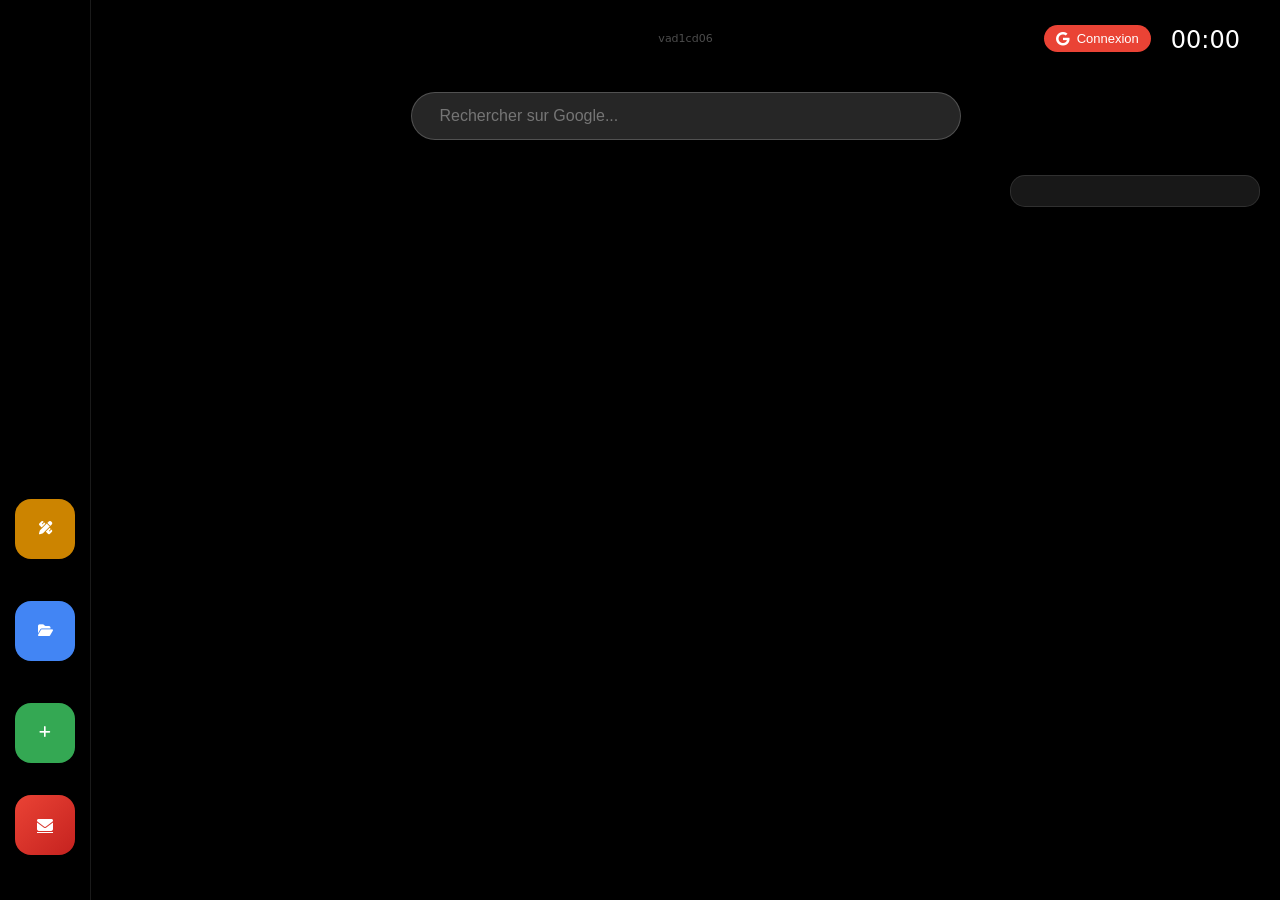
==== index.html @ 69c56916 "Revert calendar widget transparency" ====
<!DOCTYPE html>
<html lang="fr">

<head>
    <meta charset="UTF-8">
    <meta name="viewport" content="width=device-width, initial-scale=1.0">
    <title>Mon OS Desktop - Drag & Drop</title>
    <link rel="stylesheet" href="https://cdnjs.cloudflare.com/ajax/libs/font-awesome/6.4.0/css/all.min.css">
    <script src="https://apis.google.com/js/api.js"></script>
    <script src="https://accounts.google.com/gsi/client"></script>
    <style>
        :root {
            --bg-url: url('https://images.unsplash.com/photo-1451187580459-43490279c0fa?q=80&w=2072&auto=format&fit=crop');
            --glass: rgba(255, 255, 255, 0.1);
            --glass-active: rgba(255, 255, 255, 0.25);
            --icon-size: 55px;
        }

        body,
        html {
            margin: 0;
            padding: 0;
            height: 100%;
            font-family: 'Segoe UI', system-ui, sans-serif;
            background: #000;
            overflow: hidden;
            color: white;
        }

        .screen {
            display: flex;
            width: 100%;
            height: 100vh;
            background: var(--bg-url) center/cover no-repeat;
        }

        /* --- SIDEBAR --- */
        .sidebar {
            width: 90px;
            background: rgba(0, 0, 0, 0.65);
            backdrop-filter: blur(20px);
            display: flex;
            flex-direction: column;
            align-items: center;
            padding: 25px 0;
            border-right: 1px solid rgba(255, 255, 255, 0.1);
            z-index: 10;
        }

        .tab-btn {
            width: 60px;
            height: 60px;
            border-radius: 16px;
            background: var(--glass);
            margin-bottom: 20px;
            display: flex;
            flex-direction: column;
            align-items: center;
            justify-content: center;
            cursor: pointer;
            transition: 0.3s;
            border: none;
            color: white;
            position: relative;
        }

        .tab-btn:hover {
            background: var(--glass-active);
            transform: scale(1.05);
        }

        .tab-btn.active {
            background: var(--glass-active);
            box-shadow: 0 0 20px rgba(255, 255, 255, 0.2);
        }

        .tab-label {
            font-size: 8px;
            margin-top: 5px;
            text-transform: uppercase;
            font-weight: bold;
            text-align: center;
        }

        .sidebar-bottom {
            margin-top: auto;
            display: flex;
            flex-direction: column;
            gap: 12px;
        }

        .add-btn {
            background: #34a853;
            color: white;
        }

        .gmail-btn {
            background: linear-gradient(135deg, #ea4335, #c5221f);
        }

        .auth-btn {
            background: #4285f4;
            color: white;
            font-size: 14px;
            transition: background 0.2s;
        }
        .auth-btn.connected { background: #34a853; }
        .auth-btn.disconnected { background: #ea4335; }

        .calendar-widget {
            background: rgba(40, 40, 40, 0.6);
            border-radius: 15px;
            padding: 15px;
            backdrop-filter: blur(10px);
            border: 1px solid rgba(255,255,255,0.1);
            color: white;
        }
        .calendar-header {
            display: flex;
            justify-content: space-between;
            align-items: center;
            margin-bottom: 15px;
            font-size: 14px;
            font-weight: bold;
        }
        .calendar-nav-btn {
            background: rgba(255,255,255,0.1);
            color: white;
            border: none;
            border-radius: 5px;
            padding: 4px 10px;
            font-size: 10px;
            cursor: pointer;
            transition: background 0.2s;
        }
        .calendar-nav-btn:hover { background: rgba(255,255,255,0.2); }
        .calendar-grid {
            display: grid;
            grid-template-columns: repeat(7, 1fr);
            gap: 2px;
            text-align: center;
        }
        .calendar-grid-header {
            font-size: 10px;
            color: #888;
            margin-bottom: 5px;
            font-weight: bold;
        }
        .calendar-day {
            width: 30px;
            height: 30px;
            display: flex;
            flex-direction: column;
            justify-content: center;
            align-items: center;
            font-size: 12px;
            border-radius: 5px;
            cursor: pointer;
            position: relative;
        }
        .calendar-day:hover {
            background: rgba(255,255,255,0.1);
        }
        .calendar-day.today {
            background: #4285f4;
            color: white;
            font-weight: bold;
        }
        .calendar-day.other-month {
            color: #555;
        }
        .event-dots {
            display: flex;
            gap: 2px;
            position: absolute;
            bottom: 3px;
        }
        .event-dot {
            width: 4px;
            height: 4px;
            border-radius: 50%;
            background-color: #34a853;
        }

        /* --- DAILY AGENDA WIDGET --- */
        .daily-agenda {
            margin-top: 15px;
            background: rgba(40, 40, 40, 0.6);
            border-radius: 15px;
            padding: 15px;
            backdrop-filter: blur(10px);
            border: 1px solid rgba(255,255,255,0.1);
            color: white;
            display: flex;
            flex-direction: column;
            max-height: 400px;
        }
        .daily-header {
            display: flex;
            justify-content: space-between;
            align-items: center;
            margin-bottom: 10px;
            font-size: 14px;
            font-weight: bold;
        }
        .add-event-btn {
            background: #34a853;
            color: white;
            border: none;
            border-radius: 5px;
            padding: 4px 8px;
            font-size: 12px;
            cursor: pointer;
        }
        .add-event-btn:hover { background: #2c8c45; }
        .daily-scroll {
            min-height: 250px;
            overflow-y: auto;
            position: relative;
            /* Une minute = 1px, donc de 6h (360m) à 20h (1200m) = 840px de hauteur totale */
            height: 420px; /* On scale par 0.5 pour que ça prenne moins de place, donc 1 min = 0.5px */
            background: rgba(0,0,0,0.2);
            border-radius: 8px;
            flex-shrink: 0;
        }
        .hour-row {
            position: absolute;
            left: 0;
            right: 0;
            height: 30px; /* 60 mins * 0.5px */
            border-bottom: 1px solid rgba(255,255,255,0.05);
            display: flex;
        }
        .hour-label {
            width: 40px;
            font-size: 10px;
            color: #888;
            padding-right: 5px;
            text-align: right;
            border-right: 1px solid rgba(255,255,255,0.1);
        }
        .event-block {
            position: absolute;
            left: 50px;
            right: 10px;
            background: rgba(66, 133, 244, 0.8);
            border-left: 3px solid #1a73e8;
            border-radius: 4px;
            padding: 2px 5px;
            font-size: 11px;
            color: white;
            overflow: hidden;
            text-overflow: ellipsis;
            white-space: nowrap;
            cursor: pointer;
        }
        .event-block:hover { background: rgba(66, 133, 244, 1); }

        /* --- CONTENU --- */
        .main-container {
            flex: 1;
            display: flex;
            flex-direction: column;
        }

        .status-bar {
            padding: 15px 40px;
            text-shadow: 0 2px 4px #000;
            display: flex;
            justify-content: flex-end;
            align-items: center;
            gap: 20px;
        }

        .search-section {
            display: flex;
            justify-content: center;
            padding: 5px 0 25px 0;
        }

        .search-bar {
            width: 550px;
            padding: 14px 28px;
            border-radius: 35px;
            border: 1px solid rgba(255, 255, 255, 0.2);
            background: rgba(255, 255, 255, 0.15);
            backdrop-filter: blur(10px);
            color: white;
            font-size: 16px;
            outline: none;
        }

        .desktop-layout {
            display: flex;
            flex: 1;
            overflow: hidden;
        }
        
        .right-panel {
            width: 250px;
            padding: 0 20px;
            overflow-y: auto;
        }

        .content-area {
            flex: 1;
            padding: 0 50px;
            overflow-y: auto;
        }

        .page {
            display: none;
            width: 100%;
            min-height: 100%;
            position: relative;
        }

        .page.active {
            display: block;
        }

        /* --- MODES DE L'APPLICATION --- */
        body.edit-mode .app-item:hover .delete-link,
        body.edit-mode .app-item:hover .edit-link {
            display: flex;
            align-items: center;
            justify-content: center;
        }

        body.edit-mode .app-item {
            cursor: grab;
        }

        body.edit-mode .app-item:active {
            cursor: grabbing;
        }

        body.edit-mode .app-item a {
            pointer-events: none;
        }

        /* En mode normal, pas de curseur grab et interdiction stricte d'interagir avec les éléments de modif */
        body:not(.edit-mode) .app-item,
        body:not(.edit-mode) .app-group {
            cursor: pointer;
        }

        body:not(.edit-mode) .app-item .delete-link,
        body:not(.edit-mode) .app-item .edit-link {
            display: none !important;
        }

        /* --- APPS & DRAG STYLES --- */
        .app-item {
            display: flex;
            flex-direction: column;
            align-items: center;
            text-decoration: none;
            color: white;
            position: absolute;
            transition: transform 0.2s, opacity 0.2s;
            width: 100px;
        }

        .app-item.dragging {
            opacity: 0.4;
            transform: scale(0.8);
            z-index: 100;
        }

        .app-item.drag-over {
            border: 2px dashed rgba(255, 255, 255, 0.5);
            border-radius: 15px;
            background: rgba(255, 255, 255, 0.1);
        }

        /* Styles for App Groups */
        .app-group {
            position: absolute;
            width: 100px;
            display: flex;
            flex-direction: column;
            align-items: center;
            cursor: pointer;
            transition: transform 0.2s;
        }

        .app-group:hover {
            transform: scale(1.05);
        }

        .group-icon-wrapper {
            width: var(--icon-size);
            height: var(--icon-size);
            border-radius: 14px;
            display: grid;
            grid-template-columns: 1fr 1fr;
            grid-template-rows: 1fr 1fr;
            gap: 2px;
            overflow: hidden;
            pointer-events: none;
        }

        .group-mini-icon {
            width: 100%;
            height: 100%;
            border-radius: 4px;
            display: flex;
            align-items: center;
            justify-content: center;
            font-size: 10px;
        }

        .group-label {
            font-size: 11px;
            text-align: center;
            font-weight: 500;
            text-shadow: 1px 1px 2px #000;
            margin-top: 10px;
            pointer-events: none;
        }

        /* Group Modal Styles */
        .group-modal {
            display: none;
            position: absolute;
            background: rgba(30, 30, 30, 0.95);
            backdrop-filter: blur(15px);
            border: 1px solid rgba(255, 255, 255, 0.1);
            border-radius: 20px;
            padding: 20px;
            z-index: 200;
            box-shadow: 0 10px 30px rgba(0, 0, 0, 0.5);
            display: grid;
            grid-template-columns: repeat(3, 1fr);
            gap: 15px;
            width: max-content;
            max-width: 400px;
        }

        .group-modal .app-item {
            position: relative;
            transform: none !important;
            width: 80px;
        }

        .group-modal-close {
            position: absolute;
            top: -10px;
            right: -10px;
            background: #ea4335;
            color: white;
            border: none;
            border-radius: 50%;
            width: 24px;
            height: 24px;
            cursor: pointer;
            display: flex;
            align-items: center;
            justify-content: center;
            font-size: 12px;
            box-shadow: 0 2px 5px rgba(0, 0, 0, 0.3);
        }

        .group-modal-title {
            grid-column: 1 / -1;
            margin: 0 0 10px 0;
            font-size: 14px;
            text-align: center;
            color: rgba(255, 255, 255, 0.7);
            border-bottom: 1px solid rgba(255, 255, 255, 0.1);
            padding-bottom: 10px;
        }

        .icon-wrapper {
            width: var(--icon-size);
            height: var(--icon-size);
            border-radius: 14px;
            display: flex;
            align-items: center;
            justify-content: center;
            font-size: 26px;
            margin-bottom: 10px;
            box-shadow: 0 6px 18px rgba(0, 0, 0, 0.4);
        }

        .app-label {
            font-size: 11px;
            text-align: center;
            font-weight: 500;
            text-shadow: 1px 1px 2px #000;
            width: 100%;
            word-break: break-word;
            display: -webkit-box;
            -webkit-line-clamp: 2;
            line-clamp: 2;
            -webkit-box-orient: vertical;
            overflow: hidden;
            padding: 0 5px;
        }

        .delete-link {
            position: absolute;
            top: -5px;
            right: 20px;
            background: rgba(255, 0, 0, 0.9);
            color: white;
            border: none;
            border-radius: 50%;
            width: 20px;
            height: 20px;
            font-size: 10px;
            cursor: pointer;
            display: none;
            z-index: 5;
        }

        .edit-link {
            position: absolute;
            top: -5px;
            right: 45px;
            background: rgba(0, 122, 255, 0.9);
            color: white;
            border: none;
            border-radius: 50%;
            width: 20px;
            height: 20px;
            font-size: 10px;
            cursor: pointer;
            display: none;
            z-index: 5;
        }

        /* Les liens delete et edit sont gérés par body.edit-mode en haut du fichier */

        /* --- MODAL --- */
        .modal {
            display: none;
            position: fixed;
            z-index: 100;
            left: 0;
            top: 0;
            width: 100%;
            height: 100%;
            background: rgba(0, 0, 0, 0.85);
            align-items: center;
            justify-content: center;
            backdrop-filter: blur(8px);
        }

        .modal-content {
            background: #181818;
            padding: 35px;
            border-radius: 24px;
            width: 440px;
            border: 1px solid #333;
        }

        input,
        select,
        button {
            width: 100%;
            padding: 12px;
            margin: 10px 0;
            border-radius: 10px;
            border: 1px solid #444;
            background: #2a2a2a;
            color: white;
            box-sizing: border-box;
        }

        .preview-box {
            display: flex;
            align-items: center;
            gap: 20px;
            background: rgba(255, 255, 255, 0.05);
            padding: 20px;
            border-radius: 15px;
            margin: 15px 0;
            border: 1px dashed #555;
        }

        #iconPreview {
            width: 55px;
            height: 55px;
            border-radius: 14px;
            display: flex;
            align-items: center;
            justify-content: center;
            font-size: 26px;
            box-shadow: 0 4px 12px rgba(0, 0, 0, 0.6);
        }

        .helper-link {
            color: #34a853;
            font-size: 11px;
            text-decoration: none;
            font-weight: bold;
        }

        .save-btn {
            background: #34a853;
            border: none;
            font-weight: bold;
            cursor: pointer;
            margin-top: 15px;
            font-size: 16px;
        }

        .cancel-btn {
            background: transparent;
            border: none;
            color: #777;
            cursor: pointer;
            text-decoration: underline;
        }
        /* --- EXPLORER MODAL --- */
        .explorer-modal {
            display: none;
            position: fixed;
            z-index: 150;
            left: 0;
            top: 0;
            width: 100%;
            height: 100%;
            background: rgba(0, 0, 0, 0.85);
            align-items: center;
            justify-content: center;
            backdrop-filter: blur(8px);
        }
        .explorer-content {
            background: #181818;
            padding: 30px;
            border-radius: 24px;
            width: 800px;
            height: 600px;
            max-width: 90vw;
            max-height: 90vh;
            border: 1px solid #333;
            display: flex;
            flex-direction: column;
        }
        .explorer-header {
            display: flex;
            justify-content: space-between;
            align-items: center;
            margin-bottom: 20px;
            border-bottom: 1px solid #333;
            padding-bottom: 15px;
        }
        .explorer-title {
            font-size: 22px;
            margin: 0;
            color: white;
            display: flex;
            align-items: center;
            gap: 10px;
        }
        .explorer-header-actions {
            display: flex;
            align-items: center;
            gap: 15px;
        }
        .explorer-search {
            padding: 8px 15px;
            border-radius: 20px;
            border: 1px solid #444;
            background: #222;
            color: white;
            outline: none;
            width: 250px;
        }
        .explorer-table {
            width: 100%;
            border-collapse: collapse;
            color: #ddd;
            font-size: 13px;
            text-align: left;
        }
        .explorer-table th, .explorer-table td {
            padding: 12px 15px;
            border-bottom: 1px solid #333;
        }
        .explorer-table th {
            color: #888;
            font-weight: 500;
            background: #222;
            position: sticky;
            top: 0;
            z-index: 10;
        }
        .explorer-table tr:hover {
            background: #2a2a2a;
        }
        .explorer-table .icon-cell {
            width: 40px;
            text-align: center;
            font-size: 18px;
        }
        .explorer-item-name {
            font-weight: 500;
            color: white;
        }
        .add-to-desktop-btn {
            background: #34a853;
            border: none;
            color: white;
            padding: 6px 12px;
            border-radius: 6px;
            font-size: 11px;
            cursor: pointer;
            width: 100%;
            margin-top: 10px;
        }
        .add-to-desktop-btn:hover {
            background: #2c8c45;
        }
    </style>
</head>

<body>

    <div class="screen">
        <nav class="sidebar" id="sidebar">
            <div class="sidebar-bottom">
                <button id="editModeBtn" class="tab-btn" onclick="toggleEditMode()" title="Mode Édition"
                    style="background: rgba(255,165,0,0.8);"><i class="fas fa-pencil-ruler"></i></button>
                <button class="tab-btn add-btn" onclick="openFileExplorer()" title="Fichiers Drive" style="background: #4285f4;"><i class="fas fa-folder-open"></i></button>
                <button class="tab-btn add-btn" onclick="showModal()" title="Ajouter"><i
                        class="fas fa-plus"></i></button>
                <a href="https://mail.google.com" target="_blank" class="tab-btn gmail-btn" title="Gmail"><i
                        class="fas fa-envelope"></i></a>
            </div>
        </nav>

        <main class="main-container">
            <div class="status-bar" style="position: relative;">
                <button id="authBtn" class="auth-btn disconnected" onclick="handleAuthClick()" title="Connexion Google" style="width: fit-content; border:none; border-radius:20px; padding:6px 12px; cursor:pointer; display:flex; align-items:center; gap:8px;">
                    <i class="fab fa-google"></i> <span style="font-size: 13px;" id="authBtnText">Connexion</span>
                </button>
                
                <!-- VERSION NUMBER -->
                <div id="appVersion" style="position: absolute; left: 50%; transform: translateX(-50%); font-size: 11px; color: rgba(255,255,255,0.3); pointer-events: none;">
                    vad1cd06
                </div>

                <div style="text-align: right;">
                    <div id="currentDate" style="font-size: 14px; color: rgba(255,255,255,0.7); font-weight: normal; margin-bottom: 2px;"></div>
                    <div id="clock" style="font-size: 24px; font-weight: 500;">00:00</div>
                </div>
            </div>
            <div class="search-section">
                <form action="https://www.google.com/search" method="get" target="_blank">
                    <input type="text" name="q" class="search-bar" placeholder="Rechercher sur Google...">
                </form>
            </div>
            
            <div class="desktop-layout">
                <div class="content-area" id="pages-container"></div>
                <div class="right-panel">
                    <div id="calendar-widget" class="calendar-widget">
                        <!-- Agenda sera injecté ici -->
                    </div>
                    <div id="daily-agenda-widget" class="daily-agenda" style="display:none;">
                        <!-- Vue quotidienne injectée ici -->
                    </div>
                </div>
            </div>
            
            <div id="group-modal-container"></div>
        </main>
    </div>

    <div id="addModal" class="modal">
        <div class="modal-content">
            <h2 style="margin:0 0 15px 0; font-size: 22px;">Nouvel Élément</h2>
            <select id="typeSelector" onchange="toggleInputs()">
                <option value="link">Lien / Application</option>
                <option value="page">Nouvelle Page / Onglet</option>
                <option value="file">Fichier (Upload vers Drive)</option>
            </select>
            <input type="text" id="itemName" placeholder="Nom de l'élément">
            <input type="text" id="itemUrl" placeholder="URL (ex: https://...)">

            <div style="display: flex; justify-content: space-between; align-items: center; margin-top: 10px;">
                <label style="font-size: 11px; color: #999;">Icône :</label>
                <a href="https://fontawesome.com/search?m=free" target="_blank" class="helper-link">Trouver une icône <i
                        class="fas fa-external-link-alt"></i></a>
            </div>

            <div class="preview-box">
                <div id="iconPreview" style="background:#4285f4"><i class="fas fa-globe"></i></div>
                <div style="flex:1">
                    <input type="text" id="itemIcon" placeholder="ex: apple, house, star..." oninput="updatePreview()"
                        style="margin:0">
                </div>
            </div>

            <div id="linkOnlyFields">
                <div style="display:flex; gap:10px; align-items:center;">
                    <div style="flex:1">
                        <label style="font-size: 11px; color: #999;">Onglet :</label>
                        <select id="targetPage"></select>
                    </div>
                    <div style="flex:1">
                        <label style="font-size: 11px; color: #999;">Couleur :</label>
                        <input type="color" id="itemColor" value="#4285f4" oninput="updatePreview()">
                    </div>
                </div>
            </div>

            <div id="fileUploadFields" style="display:none;">
                <label style="font-size: 11px; color: #999;">Choisir un fichier à uploader :</label>
                <input type="file" id="itemFile" style="background:#111; padding: 8px;">
                <small style="color:#aaa; font-size:10px; display:block; margin-top: -5px;">Nécessite d'être connecté à
                    Google.</small>
            </div>

            <button id="saveBtn" class="save-btn" onclick="saveItem()">Enregistrer</button>
            <button class="cancel-btn" onclick="hideModal()">Annuler</button>
        </div>
    </div>

    <div id="explorerModal" class="explorer-modal">
        <div class="explorer-content">
            <div class="explorer-header">
                <h2 class="explorer-title"><i class="fab fa-google-drive"></i> "My Web Desktop"</h2>
                <div class="explorer-header-actions">
                    <input type="text" id="explorerSearch" class="explorer-search" placeholder="Filtrer les fichiers..." oninput="filterExplorerFiles()">
                    <button class="cancel-btn" style="width:auto; margin:0; padding: 6px 12px;" onclick="closeFileExplorer()"><i class="fas fa-times" style="font-size:16px;"></i></button>
                </div>
            </div>
            <div style="flex: 1; overflow-y: auto;">
                <table class="explorer-table" id="explorerTable">
                    <thead>
                        <tr>
                            <th class="icon-cell"></th>
                            <th>Nom du fichier</th>
                            <th>Modifié le</th>
                            <th>Taille</th>
                            <th style="text-align: right;">Action</th>
                        </tr>
                    </thead>
                    <tbody id="explorerList">
                        <!-- Lignes de fichiers injectées ici -->
                        <tr>
                            <td colspan="5" style="color: #888; text-align: center; padding: 50px;">
                                Chargement des fichiers...
                            </td>
                        </tr>
                    </tbody>
                </table>
            </div>
        </div>
    </div>

    <script>
        // --- DONNÉES COMPLÈTES ---
        const initialFullData = {
            pages: [
                { id: 'home', label: 'Home', icon: 'fa-home' },
                { id: 'google', label: 'Google', icon: 'fa-google' },
                { id: 'ai', label: 'IA', icon: 'fa-robot' }
            ],
            links: [
                { id: 1, name: 'YouTube', url: 'https://youtube.com', icon: 'fa-youtube', color: '#ea4335', page: 'home' },
                { id: 2, name: 'GitHub', url: 'https://github.com', icon: 'fa-github', color: '#333', page: 'home' },
                { id: 3, name: 'Twitter', url: 'https://twitter.com', icon: 'fa-x-twitter', color: '#000', page: 'home' },
                { id: 4, name: 'Search', url: 'https://google.com', icon: 'fa-google', color: '#fff', page: 'google' },
                { id: 5, name: 'Maps', url: 'https://maps.google.com', icon: 'fa-map-marker-alt', color: '#34a853', page: 'google' },
                { id: 6, name: 'Drive', url: 'https://drive.google.com', icon: 'fa-google-drive', color: '#fbbc05', page: 'google' },
                { id: 7, name: 'Agenda', url: 'https://calendar.google.com', icon: 'fa-calendar-alt', color: '#4285f4', page: 'google' },
                { id: 8, name: 'Photos', url: 'https://photos.google.com', icon: 'fa-images', color: '#fff', page: 'google' },
                { id: 9, name: 'Meet', url: 'https://meet.google.com', icon: 'fa-video', color: '#34a853', page: 'google' },
                { id: 10, name: 'Translate', url: 'https://translate.google.com', icon: 'fa-language', color: '#4285f4', page: 'google' },
                { id: 11, name: 'Docs', url: 'https://docs.google.com', icon: 'fa-file-alt', color: '#4285f4', page: 'google' },
                { id: 12, name: 'Sheets', url: 'https://sheets.google.com', icon: 'fa-file-excel', color: '#34a853', page: 'google' },
                { id: 13, name: 'Keep', url: 'https://keep.google.com', icon: 'fa-lightbulb', color: '#fbbc05', page: 'google' },
                { name: 'News', url: 'https://news.google.com', icon: 'fa-newspaper', color: '#4285f4', page: 'google' },
                { name: 'Contacts', url: 'https://contacts.google.com', icon: 'fa-user-circle', color: '#4285f4', page: 'google' },
                { name: 'ChatGPT', url: 'https://chat.openai.com', icon: 'fa-comment-dots', color: '#10a37f', page: 'ai' },
                { name: 'Claude', url: 'https://claude.ai', icon: 'fa-brain', color: '#d97757', page: 'ai' },
                { name: 'Gemini', url: 'https://gemini.google.com', icon: 'fa-wand-magic-sparkles', color: '#4285f4', page: 'ai' },
                { name: 'Perplexity', url: 'https://www.perplexity.ai', icon: 'fa-search', color: '#20b2aa', page: 'ai' },
                { name: 'Midjourney', url: 'https://www.midjourney.com', icon: 'fa-paint-brush', color: '#000', page: 'ai' },
                { name: 'Mistral', url: 'https://mistral.ai', icon: 'fa-wind', color: '#f36e21', page: 'ai' }
            ]
        };

        const CLIENT_ID = '442951396586-hkf0co389rsq7u2oqi7aula9d16ppkmi.apps.googleusercontent.com';
        const SCOPES = 'https://www.googleapis.com/auth/drive.file https://www.googleapis.com/auth/calendar';
        let tokenClient;
        let accessToken = null;
        let desktopFolderId = null;
        let configFileId = null;

        let data = JSON.parse(localStorage.getItem('os_drag_v2')) || initialFullData;
        let activePageId = data.pages[0].id;
        let draggedItem = null;
        let editingItemName = null;
        let isEditMode = false;

        function toggleEditMode() {
            isEditMode = !isEditMode;
            if (isEditMode) {
                document.body.classList.add('edit-mode');
                document.getElementById('editModeBtn').style.background = 'rgba(255,0,0,0.8)';
            } else {
                document.body.classList.remove('edit-mode');
                document.getElementById('editModeBtn').style.background = 'rgba(255,165,0,0.8)';
            }
            render();
        }

        function render() {
            const sidebar = document.getElementById('sidebar');
            const pagesContainer = document.getElementById('pages-container');
            const targetPageSelect = document.getElementById('targetPage');

            // Find an empty slot based on existing items dimensions
            function findEmptySlot(pageId) {
                let testX = 20;
                let testY = 20;
                const itemsOnPage = [
                    ...data.links.filter(l => l.page === pageId && !l.groupId),
                    ...(data.groups ? data.groups.filter(g => g.page === pageId) : [])
                ];

                let found = false;
                while (!found) {
                    const isOccupied = itemsOnPage.some(item => {
                        return item.x !== undefined && item.y !== undefined &&
                            Math.abs(item.x - testX) < 100 && Math.abs(item.y - testY) < 120;
                    });

                    if (!isOccupied) {
                        found = true;
                    } else {
                        testX += 120;
                        if (testX > 800) {
                            testX = 20;
                            testY += 150;
                        }
                    }
                }
                return { x: testX, y: testY };
            }

            document.querySelectorAll('.tab-dyn').forEach(e => e.remove());
            pagesContainer.innerHTML = '';
            targetPageSelect.innerHTML = '';

            data.pages.forEach(page => {
                const btn = document.createElement('div');
                btn.className = `tab-btn tab-dyn ${page.id === activePageId ? 'active' : ''}`;
                btn.onclick = () => switchPage(page.id);
                btn.innerHTML = `<i class="${formatIcon(page.icon)}"></i><span class="tab-label">${page.label}</span>`;
                sidebar.insertBefore(btn, sidebar.querySelector('.sidebar-bottom'));

                const grid = document.createElement('div');
                grid.id = page.id;
                grid.className = `page ${page.id === activePageId ? 'active' : ''}`;

                // Gestionnaire de drop sur la grille
                grid.ondragover = e => e.preventDefault();
                grid.ondrop = e => {
                    e.preventDefault();
                    if (!draggedItem) return;

                    // Click target (to see if we dropped on a group or app)
                    const targetEl = e.target.closest('.app-item') || e.target.closest('.app-group');

                    if (targetEl && targetEl.dataset.id !== draggedItem.name) {
                        // We dropped onto another item (grouping)
                        const targetId = targetEl.dataset.id;

                        let targetItem = data.links.find(l => l.name === targetId);
                        let targetGroup = data.groups?.find(g => g.id === targetId);

                        if (!data.groups) data.groups = [];

                        if (targetItem) {
                            // Dropped on a single app -> Create new group
                            const newGroupId = 'group_' + Date.now();
                            const newGroup = {
                                id: newGroupId,
                                name: 'Nouveau Dossier',
                                page: page.id,
                                x: targetItem.x,
                                y: targetItem.y,
                                items: [targetItem.name, draggedItem.name]
                            };
                            data.groups.push(newGroup);

                            // Remove individual positioning from grouped items
                            delete targetItem.x; delete targetItem.y;
                            delete draggedItem.x; delete draggedItem.y;
                            targetItem.groupId = newGroupId;
                            draggedItem.groupId = newGroupId;

                        } else if (targetGroup) {
                            // Dropped on an existing group
                            if (!targetGroup.items.includes(draggedItem.name)) {
                                targetGroup.items.push(draggedItem.name);
                                delete draggedItem.x; delete draggedItem.y;
                                draggedItem.groupId = targetGroup.id;
                            }
                        }
                    } else {
                        // Regular coordinate drop
                        if (draggedItem.groupId) {
                            // Removing from group
                            const group = data.groups.find(g => g.id === draggedItem.groupId);
                            if (group) {
                                group.items = group.items.filter(i => i !== draggedItem.name);
                                if (group.items.length <= 1) {
                                    // Dissolve group if 1 or 0 items left
                                    if (group.items.length === 1) {
                                        const lastItem = data.links.find(l => l.name === group.items[0]);
                                        lastItem.x = group.x;
                                        lastItem.y = group.y;
                                        delete lastItem.groupId;
                                    }
                                    data.groups = data.groups.filter(g => g.id !== group.id);
                                }
                            }
                            delete draggedItem.groupId;
                        }

                        const rect = grid.getBoundingClientRect();
                        let newX = e.clientX - rect.left - (window.dragOffsetX || 0);
                        let newY = e.clientY - rect.top - (window.dragOffsetY || 0);
                        if (newX < 0) newX = 0;
                        if (newY < 0) newY = 0;
                        draggedItem.x = newX;
                        draggedItem.y = newY;
                    }
                    render();
                };

                // Render Groups
                if (data.groups) {
                    data.groups.filter(g => g.page === page.id).forEach(group => {
                        const groupEl = document.createElement('div');
                        groupEl.className = 'app-group';
                        groupEl.dataset.id = group.id;
                        groupEl.style.left = group.x + 'px';
                        groupEl.style.top = group.y + 'px';

                        groupEl.ondragover = e => {
                            e.preventDefault();
                            e.stopPropagation();
                            groupEl.style.transform = 'scale(1.1)';
                        };

                        groupEl.ondragleave = e => {
                            groupEl.style.transform = '';
                        };

                        groupEl.ondrop = e => {
                            groupEl.style.transform = '';
                            // Event bubbles up to grid.ondrop which handles it
                        };

                        groupEl.onclick = (e) => {
                            e.stopPropagation();
                            openGroupModal(group);
                        };

                        const groupItems = group.items.map(itemName => data.links.find(l => l.name === itemName)).filter(Boolean);

                        let miniIconsHtml = '';
                        groupItems.slice(0, 4).forEach(item => {
                            miniIconsHtml += `<div class="group-mini-icon" style="background:${item.color}"><i class="${formatIcon(item.icon)}"></i></div>`;
                        });

                        groupEl.innerHTML = `
                            <div class="group-icon-wrapper">
                                ${miniIconsHtml}
                            </div>
                            <span class="group-label">${group.name}</span>
                        `;
                        grid.appendChild(groupEl);
                    });
                }

                // Render standalone items
                data.links.filter(l => l.page === page.id && !l.groupId).forEach((link, index) => {
                    if (link.x === undefined || link.y === undefined) {
                        const slot = findEmptySlot(page.id);
                        link.x = slot.x;
                        link.y = slot.y;
                    }

                    const item = document.createElement('div');
                    item.className = 'app-item';
                    item.draggable = isEditMode;
                    item.dataset.id = link.name;
                    item.style.left = link.x + 'px';
                    item.style.top = link.y + 'px';

                    // --- ÉVÉNEMENTS DRAG & DROP ---
                    item.ondragstart = (e) => {
                        if (!isEditMode) { e.preventDefault(); return; }
                        draggedItem = link;
                        item.classList.add('dragging');
                        e.dataTransfer.effectAllowed = "move";
                        if (e.dataTransfer.setData) e.dataTransfer.setData('text/plain', '');
                        const rect = item.getBoundingClientRect();
                        window.dragOffsetX = e.clientX - rect.left;
                        window.dragOffsetY = e.clientY - rect.top;
                    };

                    item.ondragend = () => {
                        item.classList.remove('dragging');
                    };

                    item.ondragover = e => {
                        e.preventDefault();
                        e.stopPropagation();
                        item.classList.add('drag-over');
                    };

                    item.ondragleave = () => {
                        item.classList.remove('drag-over');
                    };

                    item.innerHTML = `
                    <button class="edit-link" onclick="openEditModal('${link.name}')" title="Modifier"><i class="fas fa-pencil-alt"></i></button>
                    <button class="delete-link" onclick="deleteLink('${link.name}')"><i class="fas fa-times"></i></button>
                    <a href="${link.url}" target="_blank" style="text-decoration:none; color:inherit; display:contents;">
                        <div class="icon-wrapper" style="background:${link.color}"><i class="${formatIcon(link.icon)}"></i></div>
                        <span class="app-label">${link.name}</span>
                    </a>
                `;
                    grid.appendChild(item);
                });
                pagesContainer.appendChild(grid);
                targetPageSelect.innerHTML += `<option value="${page.id}">${page.label}</option>`;
            });
            saveConfig(); // Déclenche la sauvegarde systèmatiquement après un changement
        }

        function saveConfig() {
            localStorage.setItem('os_drag_v2', JSON.stringify(data));
            if (accessToken && configFileId) {
                uploadConfigToDrive();
            }
        }



        function formatIcon(name) {
            if (!name) return "fas fa-question";
            if (name.includes(' ')) return name;
            const brands = ['google', 'twitter', 'github', 'facebook', 'apple', 'youtube', 'instagram', 'linkedin', 'discord', 'whatsapp', 'twitch'];
            const isBrand = brands.some(b => name.toLowerCase().includes(b));
            return `${isBrand ? 'fab' : 'fas'} fa-${name.replace('fa-', '')}`;
        }

        function updatePreview() {
            const iconName = document.getElementById('itemIcon').value || 'globe';
            const color = document.getElementById('itemColor').value;
            const previewEl = document.getElementById('iconPreview');
            previewEl.style.background = color;
            previewEl.innerHTML = `<i class="${formatIcon(iconName)}"></i>`;
        }

        function switchPage(id) { activePageId = id; render(); }

        async function saveItem() {
            const type = document.getElementById('typeSelector').value;
            const name = document.getElementById('itemName').value || 'Sans Titre';
            let icon = document.getElementById('itemIcon').value || 'globe';

            if (type === 'page') {
                const id = 'pg_' + Date.now();
                data.pages.push({ id, label: name, icon: icon });
                render(); hideModal();
            } else if (type === 'file') {
                if (!accessToken) {
                    alert('Vous devez vous connecter à Google pour uploader un fichier.');
                    return;
                }
                const fileInput = document.getElementById('itemFile');
                if (!fileInput.files.length) {
                    alert('Veuillez sélectionner un fichier.');
                    return;
                }
                const file = fileInput.files[0];
                const btn = document.getElementById('saveBtn');
                btn.disabled = true;
                btn.innerText = 'Upload en cours...';

                try {
                    const uploadedFile = await uploadFileToDrive(file);
                    const color = document.getElementById('itemColor').value;
                    const pageId = document.getElementById('targetPage').value || data.pages[0].id;
                    if (!document.getElementById('itemIcon').value) icon = 'file'; // Default icon for file

                    data.links.push({ name, url: uploadedFile.webViewLink, icon, color, page: pageId });
                    render(); hideModal();
                } catch (e) {
                    console.error('Upload failed', e);
                    alert("Erreur lors de l'upload.");
                } finally {
                    btn.disabled = false;
                    btn.innerText = 'Enregistrer';
                }
            } else {
                const url = document.getElementById('itemUrl').value;
                const color = document.getElementById('itemColor').value;
                const pageId = document.getElementById('targetPage').value;

                if (editingItemName) {
                    const item = data.links.find(l => l.name === editingItemName);
                    if (item) {
                        item.name = name;
                        item.url = url;
                        item.icon = icon;
                        item.color = color;
                        item.page = pageId;

                        if (editingItemName !== name && data.groups) {
                            data.groups.forEach(g => {
                                const idx = g.items.indexOf(editingItemName);
                                if (idx > -1) g.items[idx] = name;
                            });
                        }
                    }
                } else {
                    data.links.push({ name, url, icon, color, page: pageId });
                }
                render(); hideModal();
            }
        }

        function deleteLink(name) {
            if (confirm(`Supprimer ${name} ?`)) {
                data.links = data.links.filter(l => l.name !== name);

                // Clean up any group that contained this link
                if (data.groups) {
                    data.groups.forEach(group => {
                        group.items = group.items.filter(i => i !== name);
                    });
                    data.groups = data.groups.filter(group => group.items.length > 0);
                }

                render();
            }
        }

        function openEditModal(name) {
            const item = data.links.find(l => l.name === name);
            if (!item) return;
            editingItemName = name;

            document.querySelector('#addModal h2').innerText = "Modifier l'Élément";
            document.getElementById('itemName').value = item.name;
            document.getElementById('itemUrl').value = item.url || '';
            document.getElementById('itemIcon').value = item.icon.replace(/fa[brs]\sfa-/, '').replace('fa-', '');
            document.getElementById('itemColor').value = item.color;

            // Wait for render/DOM update to set targetPage correctly
            setTimeout(() => { document.getElementById('targetPage').value = item.page; }, 50);

            document.getElementById('typeSelector').value = 'link';
            showModalInner();
        }

        function showModalInner() {
            document.getElementById('addModal').style.display = 'flex';
            updatePreview();
            toggleInputs();
        }

        function showModal() {
            editingItemName = null;
            document.querySelector('#addModal h2').innerText = "Nouvel Élément";
            document.getElementById('itemName').value = '';
            document.getElementById('itemUrl').value = '';
            document.getElementById('itemIcon').value = '';
            document.getElementById('typeSelector').value = 'link';
            showModalInner();
        }
        function hideModal() {
            document.getElementById('addModal').style.display = 'none';
            editingItemName = null;
        }
        function toggleInputs() {
            const type = document.getElementById('typeSelector').value;
            document.getElementById('linkOnlyFields').style.display = type === 'page' ? 'none' : 'block';
            document.getElementById('itemUrl').style.display = type === 'link' ? 'block' : 'none';
            document.getElementById('fileUploadFields').style.display = type === 'file' ? 'block' : 'none';
        }

        function updateClock() {
            const now = new Date();
            document.getElementById('clock').textContent = now.toLocaleTimeString('fr-FR', { hour: '2-digit', minute: '2-digit' });
            
            const options = { weekday: 'long', day: 'numeric', month: 'long', year: 'numeric' };
            const dateStr = now.toLocaleDateString('fr-FR', options);
            document.getElementById('currentDate').textContent = dateStr.charAt(0).toUpperCase() + dateStr.slice(1);
        }

        function openGroupModal(group) {
            const container = document.getElementById('group-modal-container');
            const groupItems = group.items.map(itemName => data.links.find(l => l.name === itemName)).filter(Boolean);

            let titleAttr = isEditMode ? 'contenteditable="true"' : '';
            let html = `
                <div class="group-modal" id="active-group-modal" style="display:grid; top: ${Math.max(20, group.y - 50)}px; left: ${Math.min(window.innerWidth - 400, group.x + 120)}px;">
                    <button class="group-modal-close" onclick="closeGroupModal()"><i class="fas fa-times"></i></button>
                    <div class="group-modal-title" ${titleAttr} onblur="if(isEditMode) renameGroup('${group.id}', this.innerText)">${group.name}</div>
            `;

            groupItems.forEach(link => {
                html += `
                    <div class="app-item" draggable="${isEditMode ? 'true' : 'false'}" data-id="${link.name}" ondragstart="startGroupItemDrag(event, '${link.name}')" ondragend="closeGroupModal()">
                        <button class="edit-link" onclick="openEditModal('${link.name}')" title="Modifier"><i class="fas fa-pencil-alt"></i></button>
                        <button class="delete-link" onclick="deleteLink('${link.name}')"><i class="fas fa-times"></i></button>
                        <a href="${link.url}" target="_blank" style="text-decoration:none; color:inherit; display:contents;">
                            <div class="icon-wrapper" style="background:${link.color}"><i class="${formatIcon(link.icon)}"></i></div>
                            <span class="app-label">${link.name}</span>
                        </a>
                    </div>
                `;
            });

            html += `</div>`;
            container.innerHTML = html;

            document.addEventListener('click', closeGroupModalOutside);
        }

        function startGroupItemDrag(e, linkName) {
            if (!isEditMode) { e.preventDefault(); return; }
            draggedItem = data.links.find(l => l.name === linkName);
            e.dataTransfer.effectAllowed = "move";
            if (e.dataTransfer.setData) e.dataTransfer.setData('text/plain', '');
            const rect = e.target.closest('.app-item').getBoundingClientRect();
            window.dragOffsetX = e.clientX - rect.left;
            window.dragOffsetY = e.clientY - rect.top;

            // Wait for the next tick to visually hide the modal content if desired, 
            // but we MUST NOT remove the element from the DOM synchronously 
            // otherwise the browser cancels the drag operation.
            setTimeout(() => {
                const modal = document.getElementById('active-group-modal');
                if (modal) modal.style.display = 'none';
            }, 0);
        }

        function closeGroupModal() {
            const container = document.getElementById('group-modal-container');
            if (container) container.innerHTML = '';
            document.removeEventListener('click', closeGroupModalOutside);
        }

        function closeGroupModalOutside(e) {
            if (!e.target.closest('.group-modal') && !e.target.closest('.app-group')) {
                closeGroupModal();
            }
        }

        function renameGroup(groupId, newName) {
            const group = data.groups.find(g => g.id === groupId);
            if (group) {
                group.name = newName;
                render();
            }
        }

        // --- GOOGLE API LOGIC ---
        function handleAuthClick() {
            if (accessToken) {
                google.accounts.oauth2.revoke(accessToken, () => {
                    accessToken = null;
                    document.getElementById('authBtn').className = 'tab-btn auth-btn disconnected';
                });
            } else {
                // Forcer le consentement pour s'assurer que toutes les cases soient cochées (ex: Agenda)
                tokenClient.requestAccessToken({prompt: 'consent'});
            }
        }

        async function initGoogleDrive() {
            gapi.client.init({}).then(() => {
                gapi.client.load('drive', 'v3');
                gapi.client.load('calendar', 'v3');
            }).catch(e => console.error("GAPI Init Error", e));

            tokenClient = google.accounts.oauth2.initTokenClient({
                client_id: CLIENT_ID,
                scope: SCOPES,
                callback: async (tokenResponse) => {
                    if (tokenResponse && tokenResponse.access_token) {
                        accessToken = tokenResponse.access_token;
                        gapi.client.setToken({access_token: accessToken});
                        document.getElementById('authBtn').className = 'tab-btn auth-btn connected';
                        await fetchCalendarEvents();
                        await setupDriveFolder();
                    }
                },
            });
        }

        async function setupDriveFolder() {
            // Find or Create 'My Web Desktop'
            let r = await gapi.client.drive.files.list({
                q: "mimeType='application/vnd.google-apps.folder' and name='My Web Desktop' and trashed=false",
                fields: 'files(id, name)'
            });
            let files = r.result.files;
            if (files && files.length > 0) {
                desktopFolderId = files[0].id;
            } else {
                let metadata = { name: 'My Web Desktop', mimeType: 'application/vnd.google-apps.folder' };
                let cr = await gapi.client.drive.files.create({ resource: metadata, fields: 'id' });
                desktopFolderId = cr.result.id;
            }

            // Find or Create config.json
            r = await gapi.client.drive.files.list({
                q: `'${desktopFolderId}' in parents and name='desktop_config.json' and trashed=false`,
                fields: 'files(id, name)'
            });
            files = r.result.files;
            if (files && files.length > 0) {
                configFileId = files[0].id;
                downloadConfigFromDrive();
            } else {
                uploadConfigToDrive(true);
            }
        }

        async function downloadConfigFromDrive() {
            try {
                const response = await fetch(`https://www.googleapis.com/drive/v3/files/${configFileId}?alt=media`, {
                    headers: { 'Authorization': `Bearer ${accessToken}` }
                });
                const driveData = await response.json();
                if (driveData && driveData.pages) {
                    data = driveData;
                    localStorage.setItem('os_drag_v2', JSON.stringify(data));
                    render();
                }
            } catch (e) { console.error("Could not read config from Drive", e); }
        }

        async function uploadConfigToDrive(isNew = false) {
            const metadata = { name: 'desktop_config.json', mimeType: 'application/json' };
            if (isNew) metadata.parents = [desktopFolderId];
            const fileContent = new Blob([JSON.stringify(data)], { type: 'application/json' });

            const form = new FormData();
            form.append('metadata', new Blob([JSON.stringify(metadata)], { type: 'application/json' }));
            form.append('file', fileContent);

            const url = isNew
                ? 'https://www.googleapis.com/upload/drive/v3/files?uploadType=multipart'
                : `https://www.googleapis.com/upload/drive/v3/files/${configFileId}?uploadType=multipart`;
            const method = isNew ? 'POST' : 'PATCH';

            try {
                const res = await fetch(url, { method, headers: { 'Authorization': `Bearer ${accessToken}` }, body: form });
                const json = await res.json();
                if (isNew && json.id) configFileId = json.id;
            } catch (e) { console.error("Failed to upload config", e); }
        }

        async function uploadFileToDrive(file) {
            const metadata = { name: file.name, parents: [desktopFolderId] };
            const form = new FormData();
            form.append('metadata', new Blob([JSON.stringify(metadata)], { type: 'application/json' }));
            form.append('file', file);

            const res = await fetch('https://www.googleapis.com/upload/drive/v3/files?uploadType=multipart&fields=id,name,webViewLink', {
                method: 'POST',
                headers: { 'Authorization': `Bearer ${accessToken}` },
                body: form
            });
            return await res.json();
        }

        // --- EXPLORER LOGIC ---
        function openFileExplorer() {
            if (!accessToken) {
                alert('Veuillez vous connecter à Google pour voir vos fichiers.');
                return;
            }
            document.getElementById('explorerModal').style.display = 'flex';
            loadExplorerFiles();
        }

        function closeFileExplorer() {
            document.getElementById('explorerModal').style.display = 'none';
        }

        function formatSize(bytes) {
            if (!bytes) return '-';
            const k = 1024;
            const sizes = ['Octets', 'Ko', 'Mo', 'Go'];
            const i = Math.floor(Math.log(bytes) / Math.log(k));
            return parseFloat((bytes / Math.pow(k, i)).toFixed(1)) + ' ' + sizes[i];
        }

        function formatDate(dateString) {
            if (!dateString) return '-';
            const d = new Date(dateString);
            return d.toLocaleDateString() + ' ' + d.toLocaleTimeString([], {hour: '2-digit', minute:'2-digit'});
        }

        function filterExplorerFiles() {
            const query = document.getElementById('explorerSearch').value.toLowerCase();
            const rows = document.querySelectorAll('#explorerList tr.file-row');
            rows.forEach(row => {
                const name = row.getAttribute('data-name').toLowerCase();
                if (name.includes(query)) {
                    row.style.display = '';
                } else {
                    row.style.display = 'none';
                }
            });
        }

        async function loadExplorerFiles() {
            document.getElementById('explorerSearch').value = ''; // Reset search
            const listEl = document.getElementById('explorerList');
            listEl.innerHTML = '<tr><td colspan="5" style="color: #888; text-align: center; padding: 50px;">Chargement des fichiers...</td></tr>';
            
            try {
                // Fetch files inside 'My Web Desktop' folder
                const r = await gapi.client.drive.files.list({
                    q: `'${desktopFolderId}' in parents and trashed=false and mimeType!='application/vnd.google-apps.folder'`,
                    fields: 'files(id, name, webViewLink, iconLink, mimeType, modifiedTime, size)'
                });
                
                const files = r.result.files;
                listEl.innerHTML = '';
                
                if (!files || files.length === 0) {
                    listEl.innerHTML = '<tr><td colspan="5" style="color: #888; text-align: center; padding: 50px;">Aucun fichier trouvé dans My Web Desktop.</td></tr>';
                    return;
                }
                
                files.forEach(file => {
                    const isImage = file.mimeType.startsWith('image/');
                    const isPdf = file.mimeType === 'application/pdf';
                    let iconHtml = `<i class="fas fa-file-alt" style="color:#aaa;"></i>`;
                    
                    if (isImage) iconHtml = `<i class="fas fa-image" style="color:#fbbc05;"></i>`;
                    if (isPdf) iconHtml = `<i class="fas fa-file-pdf" style="color:#ea4335;"></i>`;
                    
                    const el = document.createElement('tr');
                    el.className = 'file-row';
                    el.setAttribute('data-name', file.name);
                    el.innerHTML = `
                        <td class="icon-cell">${iconHtml}</td>
                        <td class="explorer-item-name" title="${file.name}">${file.name}</td>
                        <td style="color: #999;">${formatDate(file.modifiedTime)}</td>
                        <td style="color: #999;">${formatSize(file.size)}</td>
                        <td style="text-align: right;">
                            <button class="add-to-desktop-btn" style="margin-top:0; width:auto;" onclick="addDriveFileToDesktop('${file.name.replace(/'/g, "\\'")}', '${file.webViewLink}')">
                                <i class="fas fa-plus"></i>
                            </button>
                        </td>
                    `;
                    listEl.appendChild(el);
                });
            } catch(e) {
                console.error("Error loading files", e);
                listEl.innerHTML = '<div style="color: #ea4335; text-align: center; width: 100%; grid-column: 1 / -1; margin-top: 50px;">Erreur lors du chargement.</div>';
            }
        }

        function addDriveFileToDesktop(name, url) {
            const pageId = activePageId;
            const icon = 'file-alt';
            const color = '#34a853';
            
            data.links.push({ name, url, icon, color, page: pageId });
            localStorage.setItem('os_drag_v2', JSON.stringify(data));
            render();
            closeFileExplorer();
            if (accessToken) uploadConfigToDrive();
        }

        // --- CALENDAR LOGIC ---
        let currentDateDisplay = new Date();
        let eventsData = [];

        function renderCalendarWidget() {
            const container = document.getElementById('calendar-widget');
            if (!container) return;

            const year = currentDateDisplay.getFullYear();
            const month = currentDateDisplay.getMonth();
            const today = new Date();

            const monthNames = ["Janvier", "Février", "Mars", "Avril", "Mai", "Juin", "Juillet", "Août", "Septembre", "Octobre", "Novembre", "Décembre"];
            const jours = ["L", "M", "M", "J", "V", "S", "D"];

            let firstDay = new Date(year, month, 1).getDay();
            firstDay = firstDay === 0 ? 6 : firstDay - 1;

            const daysInMonth = new Date(year, month + 1, 0).getDate();
            const prevMonthDays = new Date(year, month, 0).getDate();

            let html = `
                <div class="calendar-header">
                    <button class="calendar-nav-btn" onclick="changeMonth(-1)"><i class="fas fa-chevron-left"></i></button>
                    <div>${monthNames[month]} ${year}</div>
                    <button class="calendar-nav-btn" onclick="changeMonth(1)"><i class="fas fa-chevron-right"></i></button>
                </div>
                <div class="calendar-grid">
            `;

            jours.forEach(j => {
                html += `<div class="calendar-grid-header">${j}</div>`;
            });

            // On génère 35 jours (5 semaines) minimum, jusqu'à 42 si nécessaire pour ne pas tronquer
            const totalCells = (firstDay + daysInMonth > 35) ? 42 : 35;
            
            for (let i = 0; i < totalCells; i++) {
                let dayNum, isOtherMonth = false, cellDate;
                if (i < firstDay) {
                    dayNum = prevMonthDays - firstDay + i + 1;
                    isOtherMonth = true;
                    cellDate = new Date(year, month - 1, dayNum);
                } else if (i >= firstDay + daysInMonth) {
                    dayNum = i - (firstDay + daysInMonth) + 1;
                    isOtherMonth = true;
                    cellDate = new Date(year, month + 1, dayNum);
                } else {
                    dayNum = i - firstDay + 1;
                    cellDate = new Date(year, month, dayNum);
                }

                const isToday = !isOtherMonth && 
                                dayNum === today.getDate() && 
                                month === today.getMonth() && 
                                year === today.getFullYear();
                
                const classNames = `calendar-day ${isOtherMonth ? 'other-month' : ''} ${isToday ? 'today' : ''}`;
                
                const tzOffset = cellDate.getTimezoneOffset() * 60000;
                const localISOTime = (new Date(cellDate - tzOffset)).toISOString().slice(0, -1);
                const dayStr = localISOTime.split('T')[0];
                
                const dayEvents = eventsData.filter(e => {
                    const eStart = e.start.dateTime || e.start.date;
                    if (!eStart) return false;
                    
                    let datePart = eStart;
                    if(eStart.includes('T')) {
                        datePart = eStart.split('T')[0];
                    }
                    return datePart === dayStr;
                });

                let dotsHtml = '';
                if (dayEvents.length > 0) {
                    dotsHtml = `<div class="event-dots">`;
                    const maxDots = Math.min(dayEvents.length, 3);
                    for(let d=0; d<maxDots; d++) {
                        dotsHtml += `<div class="event-dot"></div>`;
                    }
                    dotsHtml += `</div>`;
                }

                html += `<div class="${classNames}" onclick="showDayEvents('${dayStr}')">${dayNum}${dotsHtml}</div>`;
            }

            html += `</div>`;
            container.innerHTML = html;
        }

        function changeMonth(delta) {
            currentDateDisplay.setMonth(currentDateDisplay.getMonth() + delta);
            renderCalendarWidget();
            if (accessToken) fetchCalendarEvents();
        }

        async function fetchCalendarEvents() {
            if (!accessToken || !gapi.client.calendar) return;

            const year = currentDateDisplay.getFullYear();
            const month = currentDateDisplay.getMonth();
            
            const timeMin = new Date(year, month - 1, 1).toISOString();
            const timeMax = new Date(year, month + 2, 0).toISOString();

            try {
                const response = await gapi.client.calendar.events.list({
                    'calendarId': 'primary',
                    'timeMin': timeMin,
                    'timeMax': timeMax,
                    'showDeleted': false,
                    'singleEvents': true,
                    'maxResults': 250,
                    'orderBy': 'startTime'
                });
                eventsData = response.result.items;
                renderCalendarWidget();
            } catch (e) {
                console.error("Error fetching calendar events", e);
                alert("Erreur lors de la lecture des événements: " + e.message);
            }
        }

        let activeAgendaDateStr = null;

        function showDayEvents(dateStr) {
            activeAgendaDateStr = dateStr;
            const widget = document.getElementById('daily-agenda-widget');
            if(!widget) return;
            
            widget.style.display = 'flex';
            
            const [y, m, d] = dateStr.split('-');
            const displayDate = `${d}/${m}/${y}`;

            const dayEvents = eventsData.filter(e => {
                const eStart = e.start.dateTime || e.start.date;
                // eStart est "2026-03-10T14:30:00-04:00" ou "2026-03-10"
                if (!eStart) return false;
                
                // Pour éviter le timezone offset qui change la date locale
                // on va s'assurer de bien extraire juste la portion YYYY-MM-DD
                let datePart = eStart;
                if(eStart.includes('T')) {
                    datePart = eStart.split('T')[0];
                }
                
                return datePart === dateStr;
            });

            let html = `
                <div class="daily-header">
                    <span>Agenda du ${displayDate}</span>
                    <button class="add-event-btn" onclick="promptAddEvent('${dateStr}')"><i class="fas fa-plus"></i></button>
                    <button class="tab-btn" onclick="document.getElementById('daily-agenda-widget').style.display='none'" style="margin-left: 5px; padding: 2px 6px;"><i class="fas fa-times"></i></button>
                </div>
                <div class="daily-scroll" id="dailyScrollArea">
            `;

            // On génère le "background" (lignes des heures de 6h à 20h)
            // Échelle: 1 minute = 0.5px => 1 heure = 30px
            // Origine (top=0) <=> 06:00
            for(let h = 6; h <= 20; h++) {
                const top = (h - 6) * 60 * 0.5;
                html += `
                    <div class="hour-row" style="top: ${top}px;">
                        <div class="hour-label">${h}h00</div>
                    </div>
                `;
            }

            // Placement des évènements "blocs"
            dayEvents.forEach(e => {
                if(e.start.dateTime && e.end.dateTime) {
                    const startD = new Date(e.start.dateTime);
                    const endD = new Date(e.end.dateTime);
                    
                    const startH = startD.getHours() + (startD.getMinutes()/60);
                    const endH = endD.getHours() + (endD.getMinutes()/60);
                    
                    // Si l'événement est hors de 6h - 20h, on le limite (ou on l'ignore)
                    if(endH < 6 || startH > 21) return; 

                    let top = (startH - 6) * 60 * 0.5;
                    let height = (endH - startH) * 60 * 0.5;
                    
                    if(top < 0) {
                        height += top; // Réduit la taille pour ce qui dépasse avant 6h
                        top = 0;
                    }

                    const timeStr = startD.toLocaleTimeString('fr-FR', {hour: '2-digit', minute:'2-digit'});
                    
                    html += `
                        <div class="event-block" style="top: ${top}px; height: ${Math.max(15, height)}px;" title="${e.summary} (${timeStr})">
                            ${timeStr} - ${e.summary}
                        </div>
                    `;
                } else {
                    // Toute la journée (affiché en haut, top=0, height fixe)
                    html += `
                        <div class="event-block" style="top: 0px; height: 25px; background: rgba(52, 168, 83, 0.8); border-left-color: #188038;" title="${e.summary} (Jour entier)">
                            Jour : ${e.summary}
                        </div>
                    `;
                }
            });

            html += `</div>`;
            widget.innerHTML = html;
        }

        async function promptAddEvent(dateStr) {
            const title = prompt("Titre de l'événement :");
            if(!title) return;
            
            const time = prompt("Heure de début (ex: 14:30) :");
            if(!time || !time.includes(':')) {
                alert("Heure invalide.");
                return;
            }

            const [h, m] = time.split(':');
            const startDateTime = new Date(`${dateStr}T${h.padStart(2, '0')}:${m.padStart(2, '0')}:00`);
            // Par défaut on dure 1h
            const endDateTime = new Date(startDateTime.getTime() + 60*60*1000);

            const event = {
                'summary': title,
                'start': {
                    'dateTime': startDateTime.toISOString(),
                    'timeZone': Intl.DateTimeFormat().resolvedOptions().timeZone
                },
                'end': {
                    'dateTime': endDateTime.toISOString(),
                    'timeZone': Intl.DateTimeFormat().resolvedOptions().timeZone
                }
            };

            try {
                const request = await gapi.client.calendar.events.insert({
                    'calendarId': 'primary',
                    'resource': event
                });
                if(request.status === 200) {
                    alert("Événement ajouté !");
                    // On rafraîchit
                    await fetchCalendarEvents();
                    showDayEvents(dateStr);
                }
            } catch (error) {
                console.error("Erreur lors de l'ajout", error);
                alert("Erreur. Vérifiez les permissions.");
            }
        }

        window.onload = function () {
            gapi.load('client', initGoogleDrive);
            setInterval(updateClock, 1000);
            updateClock();
            renderCalendarWidget();
            render();
        };
    </script>

</body>

</html>
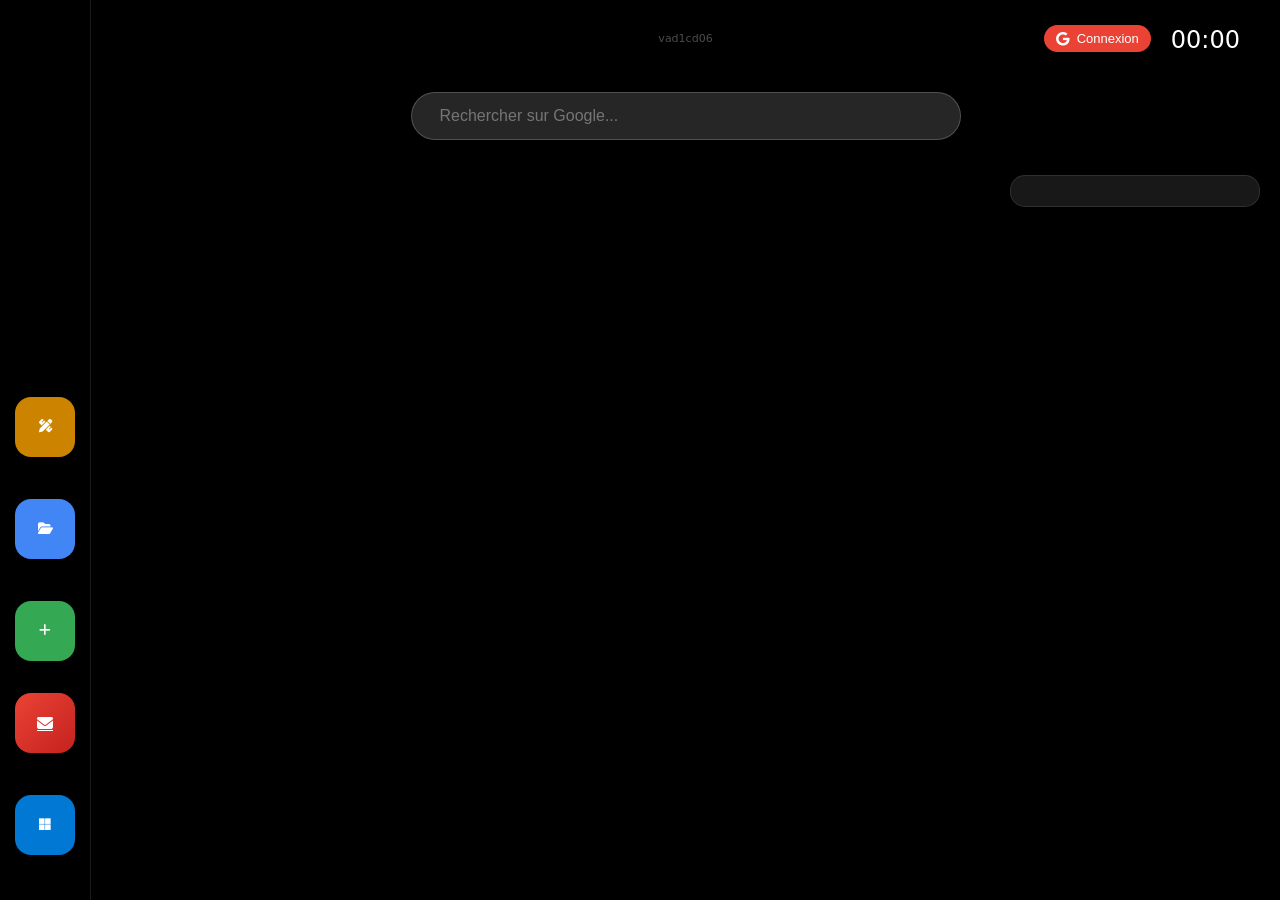
==== commit 4780849d: "Complete Microsoft Outlook integration with MSAL and Graph API" ====
--- a/index.html
+++ b/index.html
@@ -8,6 +8,7 @@
     <link rel="stylesheet" href="https://cdnjs.cloudflare.com/ajax/libs/font-awesome/6.4.0/css/all.min.css">
     <script src="https://apis.google.com/js/api.js"></script>
     <script src="https://accounts.google.com/gsi/client"></script>
+    <script src="https://alcdn.msauth.net/browser/2.35.0/js/msal-browser.min.js"></script>
     <style>
         :root {
             --bg-url: url('https://images.unsplash.com/photo-1451187580459-43490279c0fa?q=80&w=2072&auto=format&fit=crop');
@@ -122,6 +123,11 @@
             margin-bottom: 15px;
             font-size: 14px;
             font-weight: bold;
+            gap: 15px; /* Ajoute un espace entre les flèches et le texte */
+        }
+        .calendar-header div {
+            flex: 1;
+            text-align: center;
         }
         .calendar-nav-btn {
             background: rgba(255,255,255,0.1);
@@ -184,7 +190,7 @@
 
         /* --- DAILY AGENDA WIDGET --- */
         .daily-agenda {
-            margin-top: 15px;
+            margin-top: 8px;
             background: rgba(40, 40, 40, 0.6);
             border-radius: 15px;
             padding: 15px;
@@ -193,7 +199,6 @@
             color: white;
             display: flex;
             flex-direction: column;
-            max-height: 400px;
         }
         .daily-header {
             display: flex;
@@ -202,26 +207,51 @@
             margin-bottom: 10px;
             font-size: 14px;
             font-weight: bold;
-        }
-        .add-event-btn {
+            gap: 10px;
+        }
+        .agenda-action-btn {
             background: #34a853;
             color: white;
             border: none;
-            border-radius: 5px;
-            padding: 4px 8px;
-            font-size: 12px;
+            border-radius: 4px;
+            width: 18px;
+            height: 18px;
+            display: flex;
+            justify-content: center;
+            align-items: center;
+            font-size: 9px;
             cursor: pointer;
-        }
-        .add-event-btn:hover { background: #2c8c45; }
+            flex-shrink: 0;
+        }
+        .agenda-action-btn:hover { background: #2c8c45; }
+        .agenda-action-btn.close-btn {
+            background: rgba(255,255,255,0.1);
+        }
+        .agenda-action-btn.close-btn:hover {
+            background: rgba(255,255,255,0.2);
+        }
         .daily-scroll {
             min-height: 250px;
             overflow-y: auto;
             position: relative;
             /* Une minute = 1px, donc de 6h (360m) à 20h (1200m) = 840px de hauteur totale */
-            height: 420px; /* On scale par 0.5 pour que ça prenne moins de place, donc 1 min = 0.5px */
+            height: 450px; /* Légèrement plus que 420 pour accommoder la dernière bordure d'heure */
             background: rgba(0,0,0,0.2);
             border-radius: 8px;
             flex-shrink: 0;
+        }
+        .daily-scroll::-webkit-scrollbar {
+            width: 6px;
+        }
+        .daily-scroll::-webkit-scrollbar-track {
+            background: transparent;
+        }
+        .daily-scroll::-webkit-scrollbar-thumb {
+            background: rgba(255, 255, 255, 0.2);
+            border-radius: 3px;
+        }
+        .daily-scroll::-webkit-scrollbar-thumb:hover {
+            background: rgba(255, 255, 255, 0.4);
         }
         .hour-row {
             position: absolute;
@@ -255,6 +285,59 @@
             cursor: pointer;
         }
         .event-block:hover { background: rgba(66, 133, 244, 1); }
+
+        /* --- OUTLOOK WIDGET --- */
+        .outlook-widget {
+            margin-top: 8px;
+            background: rgba(40, 40, 40, 0.6);
+            border-radius: 15px;
+            padding: 15px;
+            backdrop-filter: blur(10px);
+            border: 1px solid rgba(255,255,255,0.1);
+            color: white;
+            display: flex;
+            flex-direction: column;
+            max-height: 300px;
+        }
+        .outlook-header {
+            display: flex;
+            justify-content: center;
+            align-items: center;
+            margin-bottom: 15px;
+            font-size: 14px;
+            font-weight: bold;
+            color: #0078d4;
+        }
+        .email-list {
+            overflow-y: auto;
+            flex: 1;
+        }
+        .email-item {
+            padding: 10px;
+            border-bottom: 1px solid rgba(255,255,255,0.05);
+            cursor: pointer;
+            transition: background 0.2s;
+            border-radius: 8px;
+            margin-bottom: 5px;
+        }
+        .email-item:hover {
+            background: rgba(255,255,255,0.05);
+        }
+        .email-subject {
+            font-size: 12px;
+            font-weight: bold;
+            white-space: nowrap;
+            overflow: hidden;
+            text-overflow: ellipsis;
+            margin-bottom: 3px;
+        }
+        .email-from {
+            font-size: 10px;
+            color: #888;
+        }
+        .email-list::-webkit-scrollbar { width: 6px; }
+        .email-list::-webkit-scrollbar-track { background: transparent; }
+        .email-list::-webkit-scrollbar-thumb { background: rgba(255, 255, 255, 0.2); border-radius: 3px; }
 
         /* --- CONTENU --- */
         .main-container {
@@ -730,6 +813,7 @@
                         class="fas fa-plus"></i></button>
                 <a href="https://mail.google.com" target="_blank" class="tab-btn gmail-btn" title="Gmail"><i
                         class="fas fa-envelope"></i></a>
+                <button id="msAuthBtn" class="tab-btn" onclick="handleMsAuthClick()" title="Connexion Outlook" style="background: #0078d4;"><i class="fab fa-microsoft"></i></button>
             </div>
         </nav>
 
@@ -763,6 +847,9 @@
                     </div>
                     <div id="daily-agenda-widget" class="daily-agenda" style="display:none;">
                         <!-- Vue quotidienne injectée ici -->
+                    </div>
+                    <div id="outlook-widget" class="outlook-widget" style="display:none;">
+                        <!-- Emails Outlook injectés ici -->
                     </div>
                 </div>
             </div>
@@ -885,6 +972,26 @@
                 { name: 'Midjourney', url: 'https://www.midjourney.com', icon: 'fa-paint-brush', color: '#000', page: 'ai' },
                 { name: 'Mistral', url: 'https://mistral.ai', icon: 'fa-wind', color: '#f36e21', page: 'ai' }
             ]
+        };
+
+        // --- CONFIGURATION MICROSOFT ---
+        const msalConfig = {
+            auth: {
+                clientId: "f81bf54d-014d-440f-a99e-9f691f933325",
+                authority: "https://login.microsoftonline.com/common",
+                redirectUri: "http://localhost:5500"
+            },
+            cache: {
+                cacheLocation: "localStorage",
+                storeAuthStateInCookie: false,
+            }
+        };
+
+        const msalInstance = new msal.PublicClientApplication(msalConfig);
+        let microsoftAccount = null;
+
+        const msScopes = {
+            scopes: ["User.Read", "Mail.Read"]
         };
 
         const CLIENT_ID = '442951396586-hkf0co389rsq7u2oqi7aula9d16ppkmi.apps.googleusercontent.com';
@@ -1740,9 +1847,12 @@
 
             let html = `
                 <div class="daily-header">
-                    <span>Agenda du ${displayDate}</span>
-                    <button class="add-event-btn" onclick="promptAddEvent('${dateStr}')"><i class="fas fa-plus"></i></button>
-                    <button class="tab-btn" onclick="document.getElementById('daily-agenda-widget').style.display='none'" style="margin-left: 5px; padding: 2px 6px;"><i class="fas fa-times"></i></button>
+                    <div style="width: 50px;"></div>
+                    <div style="flex: 1; text-align: center;">Agenda du ${displayDate}</div>
+                    <div style="display: flex; gap: 5px; width: 50px; justify-content: flex-end;">
+                        <button class="agenda-action-btn" onclick="promptAddEvent('${dateStr}')"><i class="fas fa-plus"></i></button>
+                        <button class="agenda-action-btn close-btn" onclick="document.getElementById('daily-agenda-widget').style.display='none'"><i class="fas fa-times"></i></button>
+                    </div>
                 </div>
                 <div class="daily-scroll" id="dailyScrollArea">
             `;
@@ -1844,8 +1954,113 @@
             }
         }
 
-        window.onload = function () {
+        // --- OUTLOOK LOGIC ---
+        async function handleMsAuthClick() {
+            if (microsoftAccount) {
+                await msalInstance.logoutPopup({ account: microsoftAccount });
+                microsoftAccount = null;
+                updateMsUI();
+                const oWidget = document.getElementById('outlook-widget');
+                if (oWidget) oWidget.style.display = 'none';
+            } else {
+                try {
+                    const loginResponse = await msalInstance.loginPopup(msScopes);
+                    microsoftAccount = loginResponse.account;
+                    updateMsUI();
+                    fetchOutlookEmails();
+                } catch (error) {
+                    console.error("Microsoft login error", error);
+                }
+            }
+        }
+
+        function updateMsUI() {
+            const btn = document.getElementById('msAuthBtn');
+            if (microsoftAccount) {
+                btn.style.background = '#34a853'; // Vert si connecté
+                btn.title = `Connecté: ${microsoftAccount.username}`;
+            } else {
+                btn.style.background = '#0078d4'; // Bleu Microsoft
+                btn.title = "Connexion Outlook";
+            }
+        }
+
+        async function fetchOutlookEmails() {
+            if (!microsoftAccount) return;
+
+            try {
+                // Obtenir un token silencieusement
+                const tokenResponse = await msalInstance.acquireTokenSilent({
+                    ...msScopes,
+                    account: microsoftAccount
+                });
+                
+                const graphUrl = "https://graph.microsoft.com/v1.0/me/messages?$select=subject,from,receivedDateTime,isRead&$top=10&$filter=isRead eq false";
+                const response = await fetch(graphUrl, {
+                    headers: { 'Authorization': `Bearer ${tokenResponse.accessToken}` }
+                });
+                const responseData = await response.json();
+                renderOutlookWidget(responseData.value);
+            } catch (error) {
+                console.error("Error fetching emails", error);
+                if (error instanceof msal.InteractionRequiredAuthError) {
+                    msalInstance.acquireTokenPopup(msScopes);
+                }
+            }
+        }
+
+        function renderOutlookWidget(emails) {
+            const container = document.getElementById('outlook-widget');
+            if (!container) return;
+            container.style.display = 'flex';
+
+            let listHtml = `
+                <div class="outlook-header">
+                    <i class="fab fa-microsoft" style="margin-right: 8px;"></i> Outlook
+                </div>
+                <div class="email-list">
+            `;
+
+            if (!emails || emails.length === 0) {
+                listHtml += `<div style="text-align:center; color:#888; font-size:12px; padding:20px;">Aucun nouveau message.</div>`;
+            } else {
+                emails.forEach(email => {
+                    const fromName = (email.from && email.from.emailAddress) ? (email.from.emailAddress.name || email.from.emailAddress.address) : 'Inconnu';
+                    listHtml += `
+                        <div class="email-item">
+                            <div class="email-subject">${email.subject || '(Pas de sujet)'}</div>
+                            <div class="email-from">${fromName}</div>
+                        </div>
+                    `;
+                });
+            }
+
+            listHtml += `</div>`;
+            container.innerHTML = listHtml;
+        }
+
+        window.onload = async function () {
             gapi.load('client', initGoogleDrive);
+            
+            // Initialisation MSAL
+            try {
+                const response = await msalInstance.handleRedirectPromise();
+                if (response) {
+                    microsoftAccount = response.account;
+                    updateMsUI();
+                    fetchOutlookEmails();
+                } else {
+                    const accounts = msalInstance.getAllAccounts();
+                    if (accounts.length > 0) {
+                        microsoftAccount = accounts[0];
+                        updateMsUI();
+                        fetchOutlookEmails();
+                    }
+                }
+            } catch (error) {
+                console.error("MSAL init error", error);
+            }
+
             setInterval(updateClock, 1000);
             updateClock();
             renderCalendarWidget();
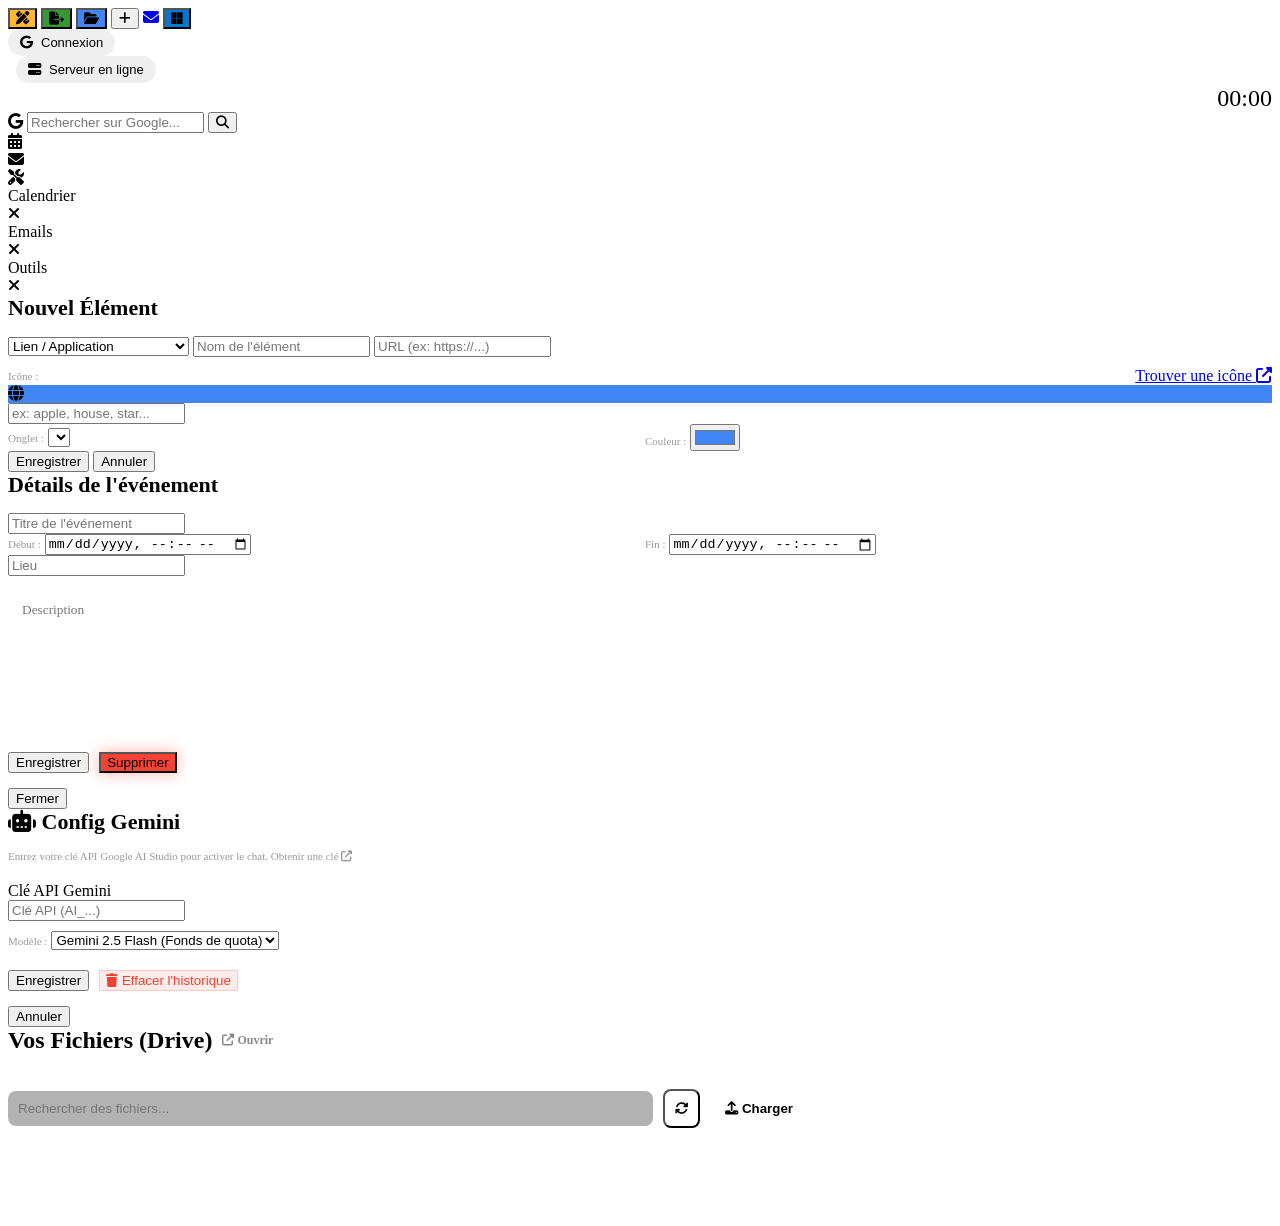
==== commit 13c72936: "feat: complete interactive Viking Learning Tool with responsive mobile swipeable menu and XXL Vegvis" ====
--- a/index.html
+++ b/index.html
@@ -9,2065 +9,262 @@
     <script src="https://apis.google.com/js/api.js"></script>
     <script src="https://accounts.google.com/gsi/client"></script>
     <script src="https://alcdn.msauth.net/browser/2.35.0/js/msal-browser.min.js"></script>
-    <style>
-        :root {
-            --bg-url: url('https://images.unsplash.com/photo-1451187580459-43490279c0fa?q=80&w=2072&auto=format&fit=crop');
-            --glass: rgba(255, 255, 255, 0.1);
-            --glass-active: rgba(255, 255, 255, 0.25);
-            --icon-size: 55px;
-        }
-
-        body,
-        html {
-            margin: 0;
-            padding: 0;
-            height: 100%;
-            font-family: 'Segoe UI', system-ui, sans-serif;
-            background: #000;
-            overflow: hidden;
-            color: white;
-        }
-
-        .screen {
-            display: flex;
-            width: 100%;
-            height: 100vh;
-            background: var(--bg-url) center/cover no-repeat;
-        }
-
-        /* --- SIDEBAR --- */
-        .sidebar {
-            width: 90px;
-            background: rgba(0, 0, 0, 0.65);
-            backdrop-filter: blur(20px);
-            display: flex;
-            flex-direction: column;
-            align-items: center;
-            padding: 25px 0;
-            border-right: 1px solid rgba(255, 255, 255, 0.1);
-            z-index: 10;
-        }
-
-        .tab-btn {
-            width: 60px;
-            height: 60px;
-            border-radius: 16px;
-            background: var(--glass);
-            margin-bottom: 20px;
-            display: flex;
-            flex-direction: column;
-            align-items: center;
-            justify-content: center;
-            cursor: pointer;
-            transition: 0.3s;
-            border: none;
-            color: white;
-            position: relative;
-        }
-
-        .tab-btn:hover {
-            background: var(--glass-active);
-            transform: scale(1.05);
-        }
-
-        .tab-btn.active {
-            background: var(--glass-active);
-            box-shadow: 0 0 20px rgba(255, 255, 255, 0.2);
-        }
-
-        .tab-label {
-            font-size: 8px;
-            margin-top: 5px;
-            text-transform: uppercase;
-            font-weight: bold;
-            text-align: center;
-        }
-
-        .sidebar-bottom {
-            margin-top: auto;
-            display: flex;
-            flex-direction: column;
-            gap: 12px;
-        }
-
-        .add-btn {
-            background: #34a853;
-            color: white;
-        }
-
-        .gmail-btn {
-            background: linear-gradient(135deg, #ea4335, #c5221f);
-        }
-
-        .auth-btn {
-            background: #4285f4;
-            color: white;
-            font-size: 14px;
-            transition: background 0.2s;
-        }
-        .auth-btn.connected { background: #34a853; }
-        .auth-btn.disconnected { background: #ea4335; }
-
-        .calendar-widget {
-            background: rgba(40, 40, 40, 0.6);
-            border-radius: 15px;
-            padding: 15px;
-            backdrop-filter: blur(10px);
-            border: 1px solid rgba(255,255,255,0.1);
-            color: white;
-        }
-        .calendar-header {
-            display: flex;
-            justify-content: space-between;
-            align-items: center;
-            margin-bottom: 15px;
-            font-size: 14px;
-            font-weight: bold;
-            gap: 15px; /* Ajoute un espace entre les flèches et le texte */
-        }
-        .calendar-header div {
-            flex: 1;
-            text-align: center;
-        }
-        .calendar-nav-btn {
-            background: rgba(255,255,255,0.1);
-            color: white;
-            border: none;
-            border-radius: 5px;
-            padding: 4px 10px;
-            font-size: 10px;
-            cursor: pointer;
-            transition: background 0.2s;
-        }
-        .calendar-nav-btn:hover { background: rgba(255,255,255,0.2); }
-        .calendar-grid {
-            display: grid;
-            grid-template-columns: repeat(7, 1fr);
-            gap: 2px;
-            text-align: center;
-        }
-        .calendar-grid-header {
-            font-size: 10px;
-            color: #888;
-            margin-bottom: 5px;
-            font-weight: bold;
-        }
-        .calendar-day {
-            width: 30px;
-            height: 30px;
-            display: flex;
-            flex-direction: column;
-            justify-content: center;
-            align-items: center;
-            font-size: 12px;
-            border-radius: 5px;
-            cursor: pointer;
-            position: relative;
-        }
-        .calendar-day:hover {
-            background: rgba(255,255,255,0.1);
-        }
-        .calendar-day.today {
-            background: #4285f4;
-            color: white;
-            font-weight: bold;
-        }
-        .calendar-day.other-month {
-            color: #555;
-        }
-        .event-dots {
-            display: flex;
-            gap: 2px;
-            position: absolute;
-            bottom: 3px;
-        }
-        .event-dot {
-            width: 4px;
-            height: 4px;
-            border-radius: 50%;
-            background-color: #34a853;
-        }
-
-        /* --- DAILY AGENDA WIDGET --- */
-        .daily-agenda {
-            margin-top: 8px;
-            background: rgba(40, 40, 40, 0.6);
-            border-radius: 15px;
-            padding: 15px;
-            backdrop-filter: blur(10px);
-            border: 1px solid rgba(255,255,255,0.1);
-            color: white;
-            display: flex;
-            flex-direction: column;
-        }
-        .daily-header {
-            display: flex;
-            justify-content: space-between;
-            align-items: center;
-            margin-bottom: 10px;
-            font-size: 14px;
-            font-weight: bold;
-            gap: 10px;
-        }
-        .agenda-action-btn {
-            background: #34a853;
-            color: white;
-            border: none;
-            border-radius: 4px;
-            width: 18px;
-            height: 18px;
-            display: flex;
-            justify-content: center;
-            align-items: center;
-            font-size: 9px;
-            cursor: pointer;
-            flex-shrink: 0;
-        }
-        .agenda-action-btn:hover { background: #2c8c45; }
-        .agenda-action-btn.close-btn {
-            background: rgba(255,255,255,0.1);
-        }
-        .agenda-action-btn.close-btn:hover {
-            background: rgba(255,255,255,0.2);
-        }
-        .daily-scroll {
-            min-height: 250px;
-            overflow-y: auto;
-            position: relative;
-            /* Une minute = 1px, donc de 6h (360m) à 20h (1200m) = 840px de hauteur totale */
-            height: 450px; /* Légèrement plus que 420 pour accommoder la dernière bordure d'heure */
-            background: rgba(0,0,0,0.2);
-            border-radius: 8px;
-            flex-shrink: 0;
-        }
-        .daily-scroll::-webkit-scrollbar {
-            width: 6px;
-        }
-        .daily-scroll::-webkit-scrollbar-track {
-            background: transparent;
-        }
-        .daily-scroll::-webkit-scrollbar-thumb {
-            background: rgba(255, 255, 255, 0.2);
-            border-radius: 3px;
-        }
-        .daily-scroll::-webkit-scrollbar-thumb:hover {
-            background: rgba(255, 255, 255, 0.4);
-        }
-        .hour-row {
-            position: absolute;
-            left: 0;
-            right: 0;
-            height: 30px; /* 60 mins * 0.5px */
-            border-bottom: 1px solid rgba(255,255,255,0.05);
-            display: flex;
-        }
-        .hour-label {
-            width: 40px;
-            font-size: 10px;
-            color: #888;
-            padding-right: 5px;
-            text-align: right;
-            border-right: 1px solid rgba(255,255,255,0.1);
-        }
-        .event-block {
-            position: absolute;
-            left: 50px;
-            right: 10px;
-            background: rgba(66, 133, 244, 0.8);
-            border-left: 3px solid #1a73e8;
-            border-radius: 4px;
-            padding: 2px 5px;
-            font-size: 11px;
-            color: white;
-            overflow: hidden;
-            text-overflow: ellipsis;
-            white-space: nowrap;
-            cursor: pointer;
-        }
-        .event-block:hover { background: rgba(66, 133, 244, 1); }
-
-        /* --- OUTLOOK WIDGET --- */
-        .outlook-widget {
-            margin-top: 8px;
-            background: rgba(40, 40, 40, 0.6);
-            border-radius: 15px;
-            padding: 15px;
-            backdrop-filter: blur(10px);
-            border: 1px solid rgba(255,255,255,0.1);
-            color: white;
-            display: flex;
-            flex-direction: column;
-            max-height: 300px;
-        }
-        .outlook-header {
-            display: flex;
-            justify-content: center;
-            align-items: center;
-            margin-bottom: 15px;
-            font-size: 14px;
-            font-weight: bold;
-            color: #0078d4;
-        }
-        .email-list {
-            overflow-y: auto;
-            flex: 1;
-        }
-        .email-item {
-            padding: 10px;
-            border-bottom: 1px solid rgba(255,255,255,0.05);
-            cursor: pointer;
-            transition: background 0.2s;
-            border-radius: 8px;
-            margin-bottom: 5px;
-        }
-        .email-item:hover {
-            background: rgba(255,255,255,0.05);
-        }
-        .email-subject {
-            font-size: 12px;
-            font-weight: bold;
-            white-space: nowrap;
-            overflow: hidden;
-            text-overflow: ellipsis;
-            margin-bottom: 3px;
-        }
-        .email-from {
-            font-size: 10px;
-            color: #888;
-        }
-        .email-list::-webkit-scrollbar { width: 6px; }
-        .email-list::-webkit-scrollbar-track { background: transparent; }
-        .email-list::-webkit-scrollbar-thumb { background: rgba(255, 255, 255, 0.2); border-radius: 3px; }
-
-        /* --- CONTENU --- */
-        .main-container {
-            flex: 1;
-            display: flex;
-            flex-direction: column;
-        }
-
-        .status-bar {
-            padding: 15px 40px;
-            text-shadow: 0 2px 4px #000;
-            display: flex;
-            justify-content: flex-end;
-            align-items: center;
-            gap: 20px;
-        }
-
-        .search-section {
-            display: flex;
-            justify-content: center;
-            padding: 5px 0 25px 0;
-        }
-
-        .search-bar {
-            width: 550px;
-            padding: 14px 28px;
-            border-radius: 35px;
-            border: 1px solid rgba(255, 255, 255, 0.2);
-            background: rgba(255, 255, 255, 0.15);
-            backdrop-filter: blur(10px);
-            color: white;
-            font-size: 16px;
-            outline: none;
-        }
-
-        .desktop-layout {
-            display: flex;
-            flex: 1;
-            overflow: hidden;
-        }
-        
-        .right-panel {
-            width: 250px;
-            padding: 0 20px;
-            overflow-y: auto;
-        }
-
-        .content-area {
-            flex: 1;
-            padding: 0 50px;
-            overflow-y: auto;
-        }
-
-        .page {
-            display: none;
-            width: 100%;
-            min-height: 100%;
-            position: relative;
-        }
-
-        .page.active {
-            display: block;
-        }
-
-        /* --- MODES DE L'APPLICATION --- */
-        body.edit-mode .app-item:hover .delete-link,
-        body.edit-mode .app-item:hover .edit-link {
-            display: flex;
-            align-items: center;
-            justify-content: center;
-        }
-
-        body.edit-mode .app-item {
-            cursor: grab;
-        }
-
-        body.edit-mode .app-item:active {
-            cursor: grabbing;
-        }
-
-        body.edit-mode .app-item a {
-            pointer-events: none;
-        }
-
-        /* En mode normal, pas de curseur grab et interdiction stricte d'interagir avec les éléments de modif */
-        body:not(.edit-mode) .app-item,
-        body:not(.edit-mode) .app-group {
-            cursor: pointer;
-        }
-
-        body:not(.edit-mode) .app-item .delete-link,
-        body:not(.edit-mode) .app-item .edit-link {
-            display: none !important;
-        }
-
-        /* --- APPS & DRAG STYLES --- */
-        .app-item {
-            display: flex;
-            flex-direction: column;
-            align-items: center;
-            text-decoration: none;
-            color: white;
-            position: absolute;
-            transition: transform 0.2s, opacity 0.2s;
-            width: 100px;
-        }
-
-        .app-item.dragging {
-            opacity: 0.4;
-            transform: scale(0.8);
-            z-index: 100;
-        }
-
-        .app-item.drag-over {
-            border: 2px dashed rgba(255, 255, 255, 0.5);
-            border-radius: 15px;
-            background: rgba(255, 255, 255, 0.1);
-        }
-
-        /* Styles for App Groups */
-        .app-group {
-            position: absolute;
-            width: 100px;
-            display: flex;
-            flex-direction: column;
-            align-items: center;
-            cursor: pointer;
-            transition: transform 0.2s;
-        }
-
-        .app-group:hover {
-            transform: scale(1.05);
-        }
-
-        .group-icon-wrapper {
-            width: var(--icon-size);
-            height: var(--icon-size);
-            border-radius: 14px;
-            display: grid;
-            grid-template-columns: 1fr 1fr;
-            grid-template-rows: 1fr 1fr;
-            gap: 2px;
-            overflow: hidden;
-            pointer-events: none;
-        }
-
-        .group-mini-icon {
-            width: 100%;
-            height: 100%;
-            border-radius: 4px;
-            display: flex;
-            align-items: center;
-            justify-content: center;
-            font-size: 10px;
-        }
-
-        .group-label {
-            font-size: 11px;
-            text-align: center;
-            font-weight: 500;
-            text-shadow: 1px 1px 2px #000;
-            margin-top: 10px;
-            pointer-events: none;
-        }
-
-        /* Group Modal Styles */
-        .group-modal {
-            display: none;
-            position: absolute;
-            background: rgba(30, 30, 30, 0.95);
-            backdrop-filter: blur(15px);
-            border: 1px solid rgba(255, 255, 255, 0.1);
-            border-radius: 20px;
-            padding: 20px;
-            z-index: 200;
-            box-shadow: 0 10px 30px rgba(0, 0, 0, 0.5);
-            display: grid;
-            grid-template-columns: repeat(3, 1fr);
-            gap: 15px;
-            width: max-content;
-            max-width: 400px;
-        }
-
-        .group-modal .app-item {
-            position: relative;
-            transform: none !important;
-            width: 80px;
-        }
-
-        .group-modal-close {
-            position: absolute;
-            top: -10px;
-            right: -10px;
-            background: #ea4335;
-            color: white;
-            border: none;
-            border-radius: 50%;
-            width: 24px;
-            height: 24px;
-            cursor: pointer;
-            display: flex;
-            align-items: center;
-            justify-content: center;
-            font-size: 12px;
-            box-shadow: 0 2px 5px rgba(0, 0, 0, 0.3);
-        }
-
-        .group-modal-title {
-            grid-column: 1 / -1;
-            margin: 0 0 10px 0;
-            font-size: 14px;
-            text-align: center;
-            color: rgba(255, 255, 255, 0.7);
-            border-bottom: 1px solid rgba(255, 255, 255, 0.1);
-            padding-bottom: 10px;
-        }
-
-        .icon-wrapper {
-            width: var(--icon-size);
-            height: var(--icon-size);
-            border-radius: 14px;
-            display: flex;
-            align-items: center;
-            justify-content: center;
-            font-size: 26px;
-            margin-bottom: 10px;
-            box-shadow: 0 6px 18px rgba(0, 0, 0, 0.4);
-        }
-
-        .app-label {
-            font-size: 11px;
-            text-align: center;
-            font-weight: 500;
-            text-shadow: 1px 1px 2px #000;
-            width: 100%;
-            word-break: break-word;
-            display: -webkit-box;
-            -webkit-line-clamp: 2;
-            line-clamp: 2;
-            -webkit-box-orient: vertical;
-            overflow: hidden;
-            padding: 0 5px;
-        }
-
-        .delete-link {
-            position: absolute;
-            top: -5px;
-            right: 20px;
-            background: rgba(255, 0, 0, 0.9);
-            color: white;
-            border: none;
-            border-radius: 50%;
-            width: 20px;
-            height: 20px;
-            font-size: 10px;
-            cursor: pointer;
-            display: none;
-            z-index: 5;
-        }
-
-        .edit-link {
-            position: absolute;
-            top: -5px;
-            right: 45px;
-            background: rgba(0, 122, 255, 0.9);
-            color: white;
-            border: none;
-            border-radius: 50%;
-            width: 20px;
-            height: 20px;
-            font-size: 10px;
-            cursor: pointer;
-            display: none;
-            z-index: 5;
-        }
-
-        /* Les liens delete et edit sont gérés par body.edit-mode en haut du fichier */
-
-        /* --- MODAL --- */
-        .modal {
-            display: none;
-            position: fixed;
-            z-index: 100;
-            left: 0;
-            top: 0;
-            width: 100%;
-            height: 100%;
-            background: rgba(0, 0, 0, 0.85);
-            align-items: center;
-            justify-content: center;
-            backdrop-filter: blur(8px);
-        }
-
-        .modal-content {
-            background: #181818;
-            padding: 35px;
-            border-radius: 24px;
-            width: 440px;
-            border: 1px solid #333;
-        }
-
-        input,
-        select,
-        button {
-            width: 100%;
-            padding: 12px;
-            margin: 10px 0;
-            border-radius: 10px;
-            border: 1px solid #444;
-            background: #2a2a2a;
-            color: white;
-            box-sizing: border-box;
-        }
-
-        .preview-box {
-            display: flex;
-            align-items: center;
-            gap: 20px;
-            background: rgba(255, 255, 255, 0.05);
-            padding: 20px;
-            border-radius: 15px;
-            margin: 15px 0;
-            border: 1px dashed #555;
-        }
-
-        #iconPreview {
-            width: 55px;
-            height: 55px;
-            border-radius: 14px;
-            display: flex;
-            align-items: center;
-            justify-content: center;
-            font-size: 26px;
-            box-shadow: 0 4px 12px rgba(0, 0, 0, 0.6);
-        }
-
-        .helper-link {
-            color: #34a853;
-            font-size: 11px;
-            text-decoration: none;
-            font-weight: bold;
-        }
-
-        .save-btn {
-            background: #34a853;
-            border: none;
-            font-weight: bold;
-            cursor: pointer;
-            margin-top: 15px;
-            font-size: 16px;
-        }
-
-        .cancel-btn {
-            background: transparent;
-            border: none;
-            color: #777;
-            cursor: pointer;
-            text-decoration: underline;
-        }
-        /* --- EXPLORER MODAL --- */
-        .explorer-modal {
-            display: none;
-            position: fixed;
-            z-index: 150;
-            left: 0;
-            top: 0;
-            width: 100%;
-            height: 100%;
-            background: rgba(0, 0, 0, 0.85);
-            align-items: center;
-            justify-content: center;
-            backdrop-filter: blur(8px);
-        }
-        .explorer-content {
-            background: #181818;
-            padding: 30px;
-            border-radius: 24px;
-            width: 800px;
-            height: 600px;
-            max-width: 90vw;
-            max-height: 90vh;
-            border: 1px solid #333;
-            display: flex;
-            flex-direction: column;
-        }
-        .explorer-header {
-            display: flex;
-            justify-content: space-between;
-            align-items: center;
-            margin-bottom: 20px;
-            border-bottom: 1px solid #333;
-            padding-bottom: 15px;
-        }
-        .explorer-title {
-            font-size: 22px;
-            margin: 0;
-            color: white;
-            display: flex;
-            align-items: center;
-            gap: 10px;
-        }
-        .explorer-header-actions {
-            display: flex;
-            align-items: center;
-            gap: 15px;
-        }
-        .explorer-search {
-            padding: 8px 15px;
-            border-radius: 20px;
-            border: 1px solid #444;
-            background: #222;
-            color: white;
-            outline: none;
-            width: 250px;
-        }
-        .explorer-table {
-            width: 100%;
-            border-collapse: collapse;
-            color: #ddd;
-            font-size: 13px;
-            text-align: left;
-        }
-        .explorer-table th, .explorer-table td {
-            padding: 12px 15px;
-            border-bottom: 1px solid #333;
-        }
-        .explorer-table th {
-            color: #888;
-            font-weight: 500;
-            background: #222;
-            position: sticky;
-            top: 0;
-            z-index: 10;
-        }
-        .explorer-table tr:hover {
-            background: #2a2a2a;
-        }
-        .explorer-table .icon-cell {
-            width: 40px;
-            text-align: center;
-            font-size: 18px;
-        }
-        .explorer-item-name {
-            font-weight: 500;
-            color: white;
-        }
-        .add-to-desktop-btn {
-            background: #34a853;
-            border: none;
-            color: white;
-            padding: 6px 12px;
-            border-radius: 6px;
-            font-size: 11px;
-            cursor: pointer;
-            width: 100%;
-            margin-top: 10px;
-        }
-        .add-to-desktop-btn:hover {
-            background: #2c8c45;
-        }
-    </style>
+    <link rel="stylesheet" href="style.css">
 </head>
 
 <body>
-
     <div class="screen">
         <nav class="sidebar" id="sidebar">
             <div class="sidebar-bottom">
                 <button id="editModeBtn" class="tab-btn" onclick="toggleEditMode()" title="Mode Édition"
                     style="background: rgba(255,165,0,0.8);"><i class="fas fa-pencil-ruler"></i></button>
-                <button class="tab-btn add-btn" onclick="openFileExplorer()" title="Fichiers Drive" style="background: #4285f4;"><i class="fas fa-folder-open"></i></button>
+                <button class="tab-btn" onclick="exportConfig()" title="Exporter pour la version Multi"
+                    style="background: rgba(0,128,0,0.8);"><i class="fas fa-file-export"></i></button>
+                <button class="tab-btn add-btn" onclick="openFileExplorer()" title="Fichiers Drive"
+                    style="background: #4285f4;"><i class="fas fa-folder-open"></i></button>
                 <button class="tab-btn add-btn" onclick="showModal()" title="Ajouter"><i
                         class="fas fa-plus"></i></button>
                 <a href="https://mail.google.com" target="_blank" class="tab-btn gmail-btn" title="Gmail"><i
                         class="fas fa-envelope"></i></a>
-                <button id="msAuthBtn" class="tab-btn" onclick="handleMsAuthClick()" title="Connexion Outlook" style="background: #0078d4;"><i class="fab fa-microsoft"></i></button>
+                <button id="msAuthBtn" class="tab-btn" onclick="handleMsAuthClick()" title="Connexion Outlook"
+                    style="background: #0078d4;"><i class="fab fa-microsoft"></i></button>
             </div>
         </nav>
 
         <main class="main-container">
             <div class="status-bar" style="position: relative;">
-                <button id="authBtn" class="auth-btn disconnected" onclick="handleAuthClick()" title="Connexion Google" style="width: fit-content; border:none; border-radius:20px; padding:6px 12px; cursor:pointer; display:flex; align-items:center; gap:8px;">
+                <button id="authBtn" class="auth-btn disconnected" onclick="handleAuthClick()" title="Connexion Google"
+                    style="width: fit-content; border:none; border-radius:20px; padding:6px 12px; cursor:pointer; display:flex; align-items:center; gap:8px;">
                     <i class="fab fa-google"></i> <span style="font-size: 13px;" id="authBtnText">Connexion</span>
                 </button>
+                <button id="serverBtn" class="auth-btn connected" onclick="restartServerPrompt()" title="Statut Serveur"
+                    style="width: fit-content; border:none; border-radius:20px; padding:6px 12px; cursor:pointer; display:flex; align-items:center; gap:8px; margin-left: 8px;">
+                    <i class="fas fa-server"></i> <span style="font-size: 13px;" id="serverBtnText">Serveur en ligne</span>
+                </button>
+
+                <!-- VERSION NUMBER -->
+                <div id="appVersion"
+                    style="position: absolute; left: 50%; transform: translateX(-50%); font-size: 11px; color: rgba(255,255,255,0.3); pointer-events: none;">
+                    vad1cd06
+                </div>
+
+                <div style="text-align: right;">
+                    <div id="currentDate"
+                        style="font-size: 14px; color: rgba(255,255,255,0.7); font-weight: normal; margin-bottom: 2px;">
+                    </div>
+                    <div id="clock" style="font-size: 24px; font-weight: 500;">00:00</div>
+                </div>
+            </div>
+
+            <div id="pages-container"></div>
+            
+            <div class="search-section">
+                <form action="https://www.google.com/search" method="GET" target="_blank" class="search-bar">
+                    <i class="fab fa-google"></i>
+                    <input type="text" name="q" placeholder="Rechercher sur Google..." autocomplete="off">
+                    <button type="submit"><i class="fas fa-search"></i></button>
+                </form>
+            </div>
+
+            <!-- Drawer Tabs on the right edge -->
+            <div class="drawer-tabs">
+                <div class="drawer-tab" id="tab-calendar" onclick="toggleDrawer('calendar')" title="Calendrier">
+                    <i class="fas fa-calendar-alt"></i>
+                </div>
+                <div class="drawer-tab" id="tab-email" onclick="toggleDrawer('email')" title="Emails">
+                    <i class="fas fa-envelope"></i>
+                </div>
+                <div class="drawer-tab" id="tab-tools" onclick="toggleDrawer('tools')" title="Outils">
+                    <i class="fas fa-tools"></i>
+                </div>
+            </div>
+
+            <!-- Independent Drawers -->
+            <div id="drawer-calendar" class="drawer-container">
+                <div class="drawer-header">
+                    <div class="drawer-title">Calendrier</div>
+                    <div class="drawer-close" onclick="toggleDrawer('calendar')"><i class="fas fa-times"></i>
+                    </div>
+                </div>
+                <div id="calendar-widget" class="calendar-widget"></div>
+                <!-- Daily Agenda also inside the drawer -->
+                <div id="daily-agenda-widget" class="daily-agenda" style="display:none;"></div>
+            </div>
+
+            <div id="drawer-email" class="drawer-container">
+                <div class="drawer-header">
+                    <div class="drawer-title">Emails</div>
+                    <div class="drawer-close" onclick="toggleDrawer('email')"><i class="fas fa-times"></i></div>
+                </div>
+                <div id="gmail-widget"></div>
+                <div id="outlook-emails-widget"></div>
+            </div>
+
+            <div id="drawer-tools" class="drawer-container">
+                <div class="drawer-header">
+                    <div class="drawer-title">Outils</div>
+                    <div class="drawer-close" onclick="toggleDrawer('tools')"><i class="fas fa-times"></i></div>
+                </div>
+                <div id="tools-pinned-container" class="tools-container">
+                    <!-- Les outils épinglés seront injectés ici -->
+                </div>
+            </div>
+
+            <div id="group-modal-container"></div>
+            </main>
+        </div>
+
+        <div id="addModal" class="modal">
+            <div class="modal-content">
+                <h2 style="margin:0 0 15px 0; font-size: 22px;">Nouvel Élément</h2>
+                <select id="typeSelector" onchange="toggleInputs()">
+                    <option value="link">Lien / Application</option>
+                    <option value="page">Nouvelle Page / Onglet</option>
+                    <option value="file">Fichier (Upload vers Drive)</option>
+                </select>
+                <input type="text" id="itemName" placeholder="Nom de l'élément">
+                <input type="text" id="itemUrl" placeholder="URL (ex: https://...)">
+
+                <div style="display: flex; justify-content: space-between; align-items: center; margin-top: 10px;">
+                    <label style="font-size: 11px; color: #999;">Icône :</label>
+                    <a href="https://fontawesome.com/search?m=free" target="_blank" class="helper-link">Trouver une
+                        icône <i class="fas fa-external-link-alt"></i></a>
+                </div>
+
+                <div class="preview-box">
+                    <div id="iconPreview" style="background:#4285f4"><i class="fas fa-globe"></i></div>
+                    <div style="flex:1">
+                        <input type="text" id="itemIcon" placeholder="ex: apple, house, star..."
+                            oninput="updatePreview()" style="margin:0">
+                    </div>
+                </div>
+
+                <div id="linkOnlyFields">
+                    <div style="display:flex; gap:10px; align-items:center;">
+                        <div style="flex:1">
+                            <label style="font-size: 11px; color: #999;">Onglet :</label>
+                            <select id="targetPage"></select>
+                        </div>
+                        <div style="flex:1">
+                            <label style="font-size: 11px; color: #999;">Couleur :</label>
+                            <input type="color" id="itemColor" value="#4285f4" oninput="updatePreview()">
+                        </div>
+                    </div>
+                </div>
+
+                <div id="fileUploadFields" style="display:none;">
+                    <label style="font-size: 11px; color: #999;">Choisir un fichier à uploader :</label>
+                    <input type="file" id="itemFile" style="background:#111; padding: 8px;">
+                    <small style="color:#aaa; font-size:10px; display:block; margin-top: -5px;">Nécessite d'être
+                        connecté à
+                        Google.</small>
+                </div>
+
+                <button id="saveBtn" class="save-btn" onclick="saveItem()">Enregistrer</button>
+                <button class="cancel-btn" onclick="hideModal()">Annuler</button>
+            </div>
+        </div>
+
+
+
+        <div id="eventDetailModal" class="modal">
+            <div class="modal-content">
+                <h2 id="eventModalTitle" style="margin:0 0 15px 0; font-size: 22px;">Détails de l'événement</h2>
+
+                <input type="text" id="editEventSummary" placeholder="Titre de l'événement">
+                <div style="display:flex; gap:10px;">
+                    <div style="flex:1">
+                        <label style="font-size: 11px; color: #999;">Début :</label>
+                        <input type="datetime-local" id="editEventStart">
+                    </div>
+                    <div style="flex:1">
+                        <label style="font-size: 11px; color: #999;">Fin :</label>
+                        <input type="datetime-local" id="editEventEnd">
+                    </div>
+                </div>
+                <input type="text" id="editEventLocation" placeholder="Lieu">
+                <textarea id="editEventDescription" placeholder="Description"
+                    style="width: 100%; border-radius: 12px; background: rgba(255,255,255,0.05); border: 1px solid var(--glass-border); color: #fff; padding: 14px; margin: 12px 0; font-family: inherit; outline: none; height: 100px;"></textarea>
+
+                <div id="eventModalActions" style="display: flex; gap: 10px; margin-top: 20px;">
+                    <button id="saveEventBtn" class="save-btn" style="margin-top:0;">Enregistrer</button>
+                    <button id="outlookCreateBtn" class="save-btn"
+                        style="margin-top:0; background: #0078d4; display: none;"><i class="fab fa-microsoft"></i> Créer
+                        Outlook</button>
+                    <button id="deleteEventBtn" class="save-btn"
+                        style="margin-top:0; background: #f44336; box-shadow: 0 0 15px rgba(244, 67, 54, 0.4);">Supprimer</button>
+                </div>
+                <button class="cancel-btn" onclick="hideEventModal()" style="margin-top: 15px;">Fermer</button>
+                <div id="outlookNotice"
+                    style="display:none; color: #0078d4; font-size: 10px; margin-top: 10px; text-align: center;">
+                    <i class="fab fa-microsoft"></i> Événement Outlook local (Lecture seule)
+                </div>
+            </div>
+        </div>
+
+        <div id="aiConfigModal" class="modal">
+            <div class="modal-content">
+                <h2 style="margin:0 0 15px 0; font-size: 22px;"><i class="fas fa-robot"></i> Config Gemini</h2>
+                <p style="font-size: 11px; color: #999; margin-bottom: 20px;">
+                    Entrez votre clé API Google AI Studio pour activer le chat.
+                    <a href="https://aistudio.google.com/app/apikey" target="_blank"
+                        style="color:var(--accent); text-decoration:none;">Obtenir une clé <i
+                            class="fas fa-external-link-alt"></i></a>
+                </p>
+                <div class="config-item">
+                    <label>Clé API Gemini</label>
+                    <form onsubmit="event.preventDefault(); saveGeminiConfig();">
+                        <input type="password" id="geminiApiKey" class="api-key-input" placeholder="Clé API (AI_...)">
+                    </form>
+                </div>
+                <div style="margin-top:10px;">
+                    <label style="font-size: 11px; color: #999;">Modèle :</label>
+                    <select id="geminiModel">
+                        <option value="gemini-2.5-flash">Gemini 2.5 Flash (Fonds de quota)</option>
+                        <option value="gemini-2.0-flash">Gemini 2.0 Flash</option>
+                        <option value="gemini-1.5-flash">Gemini 1.5 Flash</option>
+                        <option value="gemini-1.5-pro">Gemini 1.5 Pro</option>
+
+                    </select>
+                </div>
+                <div style="margin-top:20px; display:flex; gap:10px;">
+                    <button class="save-btn" style="margin:0;" onclick="saveGeminiConfig()">Enregistrer</button>
+                    <button class="cancel-btn"
+                        style="margin:0; background:rgba(234,67,53,0.1); color:#ea4335; border:1px solid rgba(234,67,53,0.2);"
+                        onclick="clearAiHistory()"><i class="fas fa-trash"></i> Effacer l'historique</button>
+                </div>
+                <button class="cancel-btn" style="margin-top:15px;" onclick="hideAiConfig()">Annuler</button>
+            </div>
+        </div>
+
+        <!-- EXPLORER MODAL (GDRIVE) -->
+        <div class="modal" id="explorerModal">
+            <div class="modal-content" style="width: 800px; max-width: 90vw;">
+                <h2 style="margin-top: 0; color: var(--accent); border-bottom: 1px solid var(--glass-border); padding-bottom: 15px; display: flex; justify-content: space-between; align-items: center;">
+                    <div style="display:flex; align-items:center; gap:10px;">
+                        Vos Fichiers (Drive)
+                        <a id="driveLink" href="#" target="_blank" style="font-size: 12px; color: #888; text-decoration: none;" title="Ouvrir dans Google Drive"><i class="fas fa-external-link-alt"></i> Ouvrir</a>
+                    </div>
+                    <button onclick="closeFileExplorer()" style="background: transparent; border: none; color: #fff; cursor: pointer; font-size: 20px; width: auto; padding: 0; margin: 0;"><i class="fas fa-times"></i></button>
+                </h2>
+                <div style="display: flex; gap: 10px; margin-bottom: 20px; align-items: center;">
+                    <input type="text" id="explorerSearch" placeholder="Rechercher des fichiers..." onkeyup="filterExplorerFiles()" style="flex: 1; padding: 10px; border-radius: 8px; border: 1px solid var(--glass-border); background: rgba(0,0,0,0.3); color: #fff; margin: 0;">
+                    <button onclick="loadExplorerFiles()" style="width: auto; padding: 10px; background: rgba(255,255,255,0.1); border-radius: 8px; margin: 0;" title="Actualiser"><i class="fas fa-sync-alt"></i></button>
+                    <button onclick="document.getElementById('explorerUploadInput').click()" style="width: auto; padding: 10px 15px; background: var(--accent); color: #000; border-radius: 8px; margin: 0; font-weight: bold; border: none;">
+                        <i class="fas fa-upload"></i> Charger
+                    </button>
+                    <input type="file" id="explorerUploadInput" style="display: none;" onchange="handleExplorerUpload(event)">
+                </div>
                 
-                <!-- VERSION NUMBER -->
-                <div id="appVersion" style="position: absolute; left: 50%; transform: translateX(-50%); font-size: 11px; color: rgba(255,255,255,0.3); pointer-events: none;">
-                    vad1cd06
-                </div>
-
-                <div style="text-align: right;">
-                    <div id="currentDate" style="font-size: 14px; color: rgba(255,255,255,0.7); font-weight: normal; margin-bottom: 2px;"></div>
-                    <div id="clock" style="font-size: 24px; font-weight: 500;">00:00</div>
-                </div>
-            </div>
-            <div class="search-section">
-                <form action="https://www.google.com/search" method="get" target="_blank">
-                    <input type="text" name="q" class="search-bar" placeholder="Rechercher sur Google...">
-                </form>
-            </div>
-            
-            <div class="desktop-layout">
-                <div class="content-area" id="pages-container"></div>
-                <div class="right-panel">
-                    <div id="calendar-widget" class="calendar-widget">
-                        <!-- Agenda sera injecté ici -->
-                    </div>
-                    <div id="daily-agenda-widget" class="daily-agenda" style="display:none;">
-                        <!-- Vue quotidienne injectée ici -->
-                    </div>
-                    <div id="outlook-widget" class="outlook-widget" style="display:none;">
-                        <!-- Emails Outlook injectés ici -->
-                    </div>
-                </div>
-            </div>
-            
-            <div id="group-modal-container"></div>
-        </main>
-    </div>
-
-    <div id="addModal" class="modal">
-        <div class="modal-content">
-            <h2 style="margin:0 0 15px 0; font-size: 22px;">Nouvel Élément</h2>
-            <select id="typeSelector" onchange="toggleInputs()">
-                <option value="link">Lien / Application</option>
-                <option value="page">Nouvelle Page / Onglet</option>
-                <option value="file">Fichier (Upload vers Drive)</option>
-            </select>
-            <input type="text" id="itemName" placeholder="Nom de l'élément">
-            <input type="text" id="itemUrl" placeholder="URL (ex: https://...)">
-
-            <div style="display: flex; justify-content: space-between; align-items: center; margin-top: 10px;">
-                <label style="font-size: 11px; color: #999;">Icône :</label>
-                <a href="https://fontawesome.com/search?m=free" target="_blank" class="helper-link">Trouver une icône <i
-                        class="fas fa-external-link-alt"></i></a>
-            </div>
-
-            <div class="preview-box">
-                <div id="iconPreview" style="background:#4285f4"><i class="fas fa-globe"></i></div>
-                <div style="flex:1">
-                    <input type="text" id="itemIcon" placeholder="ex: apple, house, star..." oninput="updatePreview()"
-                        style="margin:0">
-                </div>
-            </div>
-
-            <div id="linkOnlyFields">
-                <div style="display:flex; gap:10px; align-items:center;">
-                    <div style="flex:1">
-                        <label style="font-size: 11px; color: #999;">Onglet :</label>
-                        <select id="targetPage"></select>
-                    </div>
-                    <div style="flex:1">
-                        <label style="font-size: 11px; color: #999;">Couleur :</label>
-                        <input type="color" id="itemColor" value="#4285f4" oninput="updatePreview()">
-                    </div>
-                </div>
-            </div>
-
-            <div id="fileUploadFields" style="display:none;">
-                <label style="font-size: 11px; color: #999;">Choisir un fichier à uploader :</label>
-                <input type="file" id="itemFile" style="background:#111; padding: 8px;">
-                <small style="color:#aaa; font-size:10px; display:block; margin-top: -5px;">Nécessite d'être connecté à
-                    Google.</small>
-            </div>
-
-            <button id="saveBtn" class="save-btn" onclick="saveItem()">Enregistrer</button>
-            <button class="cancel-btn" onclick="hideModal()">Annuler</button>
-        </div>
-    </div>
-
-    <div id="explorerModal" class="explorer-modal">
-        <div class="explorer-content">
-            <div class="explorer-header">
-                <h2 class="explorer-title"><i class="fab fa-google-drive"></i> "My Web Desktop"</h2>
-                <div class="explorer-header-actions">
-                    <input type="text" id="explorerSearch" class="explorer-search" placeholder="Filtrer les fichiers..." oninput="filterExplorerFiles()">
-                    <button class="cancel-btn" style="width:auto; margin:0; padding: 6px 12px;" onclick="closeFileExplorer()"><i class="fas fa-times" style="font-size:16px;"></i></button>
-                </div>
-            </div>
-            <div style="flex: 1; overflow-y: auto;">
-                <table class="explorer-table" id="explorerTable">
-                    <thead>
-                        <tr>
-                            <th class="icon-cell"></th>
-                            <th>Nom du fichier</th>
-                            <th>Modifié le</th>
-                            <th>Taille</th>
-                            <th style="text-align: right;">Action</th>
-                        </tr>
-                    </thead>
-                    <tbody id="explorerList">
-                        <!-- Lignes de fichiers injectées ici -->
-                        <tr>
-                            <td colspan="5" style="color: #888; text-align: center; padding: 50px;">
-                                Chargement des fichiers...
-                            </td>
-                        </tr>
-                    </tbody>
-                </table>
-            </div>
-        </div>
-    </div>
-
-    <script>
-        // --- DONNÉES COMPLÈTES ---
-        const initialFullData = {
-            pages: [
-                { id: 'home', label: 'Home', icon: 'fa-home' },
-                { id: 'google', label: 'Google', icon: 'fa-google' },
-                { id: 'ai', label: 'IA', icon: 'fa-robot' }
-            ],
-            links: [
-                { id: 1, name: 'YouTube', url: 'https://youtube.com', icon: 'fa-youtube', color: '#ea4335', page: 'home' },
-                { id: 2, name: 'GitHub', url: 'https://github.com', icon: 'fa-github', color: '#333', page: 'home' },
-                { id: 3, name: 'Twitter', url: 'https://twitter.com', icon: 'fa-x-twitter', color: '#000', page: 'home' },
-                { id: 4, name: 'Search', url: 'https://google.com', icon: 'fa-google', color: '#fff', page: 'google' },
-                { id: 5, name: 'Maps', url: 'https://maps.google.com', icon: 'fa-map-marker-alt', color: '#34a853', page: 'google' },
-                { id: 6, name: 'Drive', url: 'https://drive.google.com', icon: 'fa-google-drive', color: '#fbbc05', page: 'google' },
-                { id: 7, name: 'Agenda', url: 'https://calendar.google.com', icon: 'fa-calendar-alt', color: '#4285f4', page: 'google' },
-                { id: 8, name: 'Photos', url: 'https://photos.google.com', icon: 'fa-images', color: '#fff', page: 'google' },
-                { id: 9, name: 'Meet', url: 'https://meet.google.com', icon: 'fa-video', color: '#34a853', page: 'google' },
-                { id: 10, name: 'Translate', url: 'https://translate.google.com', icon: 'fa-language', color: '#4285f4', page: 'google' },
-                { id: 11, name: 'Docs', url: 'https://docs.google.com', icon: 'fa-file-alt', color: '#4285f4', page: 'google' },
-                { id: 12, name: 'Sheets', url: 'https://sheets.google.com', icon: 'fa-file-excel', color: '#34a853', page: 'google' },
-                { id: 13, name: 'Keep', url: 'https://keep.google.com', icon: 'fa-lightbulb', color: '#fbbc05', page: 'google' },
-                { name: 'News', url: 'https://news.google.com', icon: 'fa-newspaper', color: '#4285f4', page: 'google' },
-                { name: 'Contacts', url: 'https://contacts.google.com', icon: 'fa-user-circle', color: '#4285f4', page: 'google' },
-                { name: 'ChatGPT', url: 'https://chat.openai.com', icon: 'fa-comment-dots', color: '#10a37f', page: 'ai' },
-                { name: 'Claude', url: 'https://claude.ai', icon: 'fa-brain', color: '#d97757', page: 'ai' },
-                { name: 'Gemini', url: 'https://gemini.google.com', icon: 'fa-wand-magic-sparkles', color: '#4285f4', page: 'ai' },
-                { name: 'Perplexity', url: 'https://www.perplexity.ai', icon: 'fa-search', color: '#20b2aa', page: 'ai' },
-                { name: 'Midjourney', url: 'https://www.midjourney.com', icon: 'fa-paint-brush', color: '#000', page: 'ai' },
-                { name: 'Mistral', url: 'https://mistral.ai', icon: 'fa-wind', color: '#f36e21', page: 'ai' }
-            ]
-        };
-
-        // --- CONFIGURATION MICROSOFT ---
-        const msalConfig = {
-            auth: {
-                clientId: "f81bf54d-014d-440f-a99e-9f691f933325",
-                authority: "https://login.microsoftonline.com/common",
-                redirectUri: "http://localhost:5500"
-            },
-            cache: {
-                cacheLocation: "localStorage",
-                storeAuthStateInCookie: false,
-            }
-        };
-
-        const msalInstance = new msal.PublicClientApplication(msalConfig);
-        let microsoftAccount = null;
-
-        const msScopes = {
-            scopes: ["User.Read", "Mail.Read"]
-        };
-
-        const CLIENT_ID = '442951396586-hkf0co389rsq7u2oqi7aula9d16ppkmi.apps.googleusercontent.com';
-        const SCOPES = 'https://www.googleapis.com/auth/drive.file https://www.googleapis.com/auth/calendar';
-        let tokenClient;
-        let accessToken = null;
-        let desktopFolderId = null;
-        let configFileId = null;
-
-        let data = JSON.parse(localStorage.getItem('os_drag_v2')) || initialFullData;
-        let activePageId = data.pages[0].id;
-        let draggedItem = null;
-        let editingItemName = null;
-        let isEditMode = false;
-
-        function toggleEditMode() {
-            isEditMode = !isEditMode;
-            if (isEditMode) {
-                document.body.classList.add('edit-mode');
-                document.getElementById('editModeBtn').style.background = 'rgba(255,0,0,0.8)';
-            } else {
-                document.body.classList.remove('edit-mode');
-                document.getElementById('editModeBtn').style.background = 'rgba(255,165,0,0.8)';
-            }
-            render();
-        }
-
-        function render() {
-            const sidebar = document.getElementById('sidebar');
-            const pagesContainer = document.getElementById('pages-container');
-            const targetPageSelect = document.getElementById('targetPage');
-
-            // Find an empty slot based on existing items dimensions
-            function findEmptySlot(pageId) {
-                let testX = 20;
-                let testY = 20;
-                const itemsOnPage = [
-                    ...data.links.filter(l => l.page === pageId && !l.groupId),
-                    ...(data.groups ? data.groups.filter(g => g.page === pageId) : [])
-                ];
-
-                let found = false;
-                while (!found) {
-                    const isOccupied = itemsOnPage.some(item => {
-                        return item.x !== undefined && item.y !== undefined &&
-                            Math.abs(item.x - testX) < 100 && Math.abs(item.y - testY) < 120;
-                    });
-
-                    if (!isOccupied) {
-                        found = true;
-                    } else {
-                        testX += 120;
-                        if (testX > 800) {
-                            testX = 20;
-                            testY += 150;
-                        }
-                    }
-                }
-                return { x: testX, y: testY };
-            }
-
-            document.querySelectorAll('.tab-dyn').forEach(e => e.remove());
-            pagesContainer.innerHTML = '';
-            targetPageSelect.innerHTML = '';
-
-            data.pages.forEach(page => {
-                const btn = document.createElement('div');
-                btn.className = `tab-btn tab-dyn ${page.id === activePageId ? 'active' : ''}`;
-                btn.onclick = () => switchPage(page.id);
-                btn.innerHTML = `<i class="${formatIcon(page.icon)}"></i><span class="tab-label">${page.label}</span>`;
-                sidebar.insertBefore(btn, sidebar.querySelector('.sidebar-bottom'));
-
-                const grid = document.createElement('div');
-                grid.id = page.id;
-                grid.className = `page ${page.id === activePageId ? 'active' : ''}`;
-
-                // Gestionnaire de drop sur la grille
-                grid.ondragover = e => e.preventDefault();
-                grid.ondrop = e => {
-                    e.preventDefault();
-                    if (!draggedItem) return;
-
-                    // Click target (to see if we dropped on a group or app)
-                    const targetEl = e.target.closest('.app-item') || e.target.closest('.app-group');
-
-                    if (targetEl && targetEl.dataset.id !== draggedItem.name) {
-                        // We dropped onto another item (grouping)
-                        const targetId = targetEl.dataset.id;
-
-                        let targetItem = data.links.find(l => l.name === targetId);
-                        let targetGroup = data.groups?.find(g => g.id === targetId);
-
-                        if (!data.groups) data.groups = [];
-
-                        if (targetItem) {
-                            // Dropped on a single app -> Create new group
-                            const newGroupId = 'group_' + Date.now();
-                            const newGroup = {
-                                id: newGroupId,
-                                name: 'Nouveau Dossier',
-                                page: page.id,
-                                x: targetItem.x,
-                                y: targetItem.y,
-                                items: [targetItem.name, draggedItem.name]
-                            };
-                            data.groups.push(newGroup);
-
-                            // Remove individual positioning from grouped items
-                            delete targetItem.x; delete targetItem.y;
-                            delete draggedItem.x; delete draggedItem.y;
-                            targetItem.groupId = newGroupId;
-                            draggedItem.groupId = newGroupId;
-
-                        } else if (targetGroup) {
-                            // Dropped on an existing group
-                            if (!targetGroup.items.includes(draggedItem.name)) {
-                                targetGroup.items.push(draggedItem.name);
-                                delete draggedItem.x; delete draggedItem.y;
-                                draggedItem.groupId = targetGroup.id;
-                            }
-                        }
-                    } else {
-                        // Regular coordinate drop
-                        if (draggedItem.groupId) {
-                            // Removing from group
-                            const group = data.groups.find(g => g.id === draggedItem.groupId);
-                            if (group) {
-                                group.items = group.items.filter(i => i !== draggedItem.name);
-                                if (group.items.length <= 1) {
-                                    // Dissolve group if 1 or 0 items left
-                                    if (group.items.length === 1) {
-                                        const lastItem = data.links.find(l => l.name === group.items[0]);
-                                        lastItem.x = group.x;
-                                        lastItem.y = group.y;
-                                        delete lastItem.groupId;
-                                    }
-                                    data.groups = data.groups.filter(g => g.id !== group.id);
-                                }
-                            }
-                            delete draggedItem.groupId;
-                        }
-
-                        const rect = grid.getBoundingClientRect();
-                        let newX = e.clientX - rect.left - (window.dragOffsetX || 0);
-                        let newY = e.clientY - rect.top - (window.dragOffsetY || 0);
-                        if (newX < 0) newX = 0;
-                        if (newY < 0) newY = 0;
-                        draggedItem.x = newX;
-                        draggedItem.y = newY;
-                    }
-                    render();
-                };
-
-                // Render Groups
-                if (data.groups) {
-                    data.groups.filter(g => g.page === page.id).forEach(group => {
-                        const groupEl = document.createElement('div');
-                        groupEl.className = 'app-group';
-                        groupEl.dataset.id = group.id;
-                        groupEl.style.left = group.x + 'px';
-                        groupEl.style.top = group.y + 'px';
-
-                        groupEl.ondragover = e => {
-                            e.preventDefault();
-                            e.stopPropagation();
-                            groupEl.style.transform = 'scale(1.1)';
-                        };
-
-                        groupEl.ondragleave = e => {
-                            groupEl.style.transform = '';
-                        };
-
-                        groupEl.ondrop = e => {
-                            groupEl.style.transform = '';
-                            // Event bubbles up to grid.ondrop which handles it
-                        };
-
-                        groupEl.onclick = (e) => {
-                            e.stopPropagation();
-                            openGroupModal(group);
-                        };
-
-                        const groupItems = group.items.map(itemName => data.links.find(l => l.name === itemName)).filter(Boolean);
-
-                        let miniIconsHtml = '';
-                        groupItems.slice(0, 4).forEach(item => {
-                            miniIconsHtml += `<div class="group-mini-icon" style="background:${item.color}"><i class="${formatIcon(item.icon)}"></i></div>`;
-                        });
-
-                        groupEl.innerHTML = `
-                            <div class="group-icon-wrapper">
-                                ${miniIconsHtml}
-                            </div>
-                            <span class="group-label">${group.name}</span>
-                        `;
-                        grid.appendChild(groupEl);
-                    });
-                }
-
-                // Render standalone items
-                data.links.filter(l => l.page === page.id && !l.groupId).forEach((link, index) => {
-                    if (link.x === undefined || link.y === undefined) {
-                        const slot = findEmptySlot(page.id);
-                        link.x = slot.x;
-                        link.y = slot.y;
-                    }
-
-                    const item = document.createElement('div');
-                    item.className = 'app-item';
-                    item.draggable = isEditMode;
-                    item.dataset.id = link.name;
-                    item.style.left = link.x + 'px';
-                    item.style.top = link.y + 'px';
-
-                    // --- ÉVÉNEMENTS DRAG & DROP ---
-                    item.ondragstart = (e) => {
-                        if (!isEditMode) { e.preventDefault(); return; }
-                        draggedItem = link;
-                        item.classList.add('dragging');
-                        e.dataTransfer.effectAllowed = "move";
-                        if (e.dataTransfer.setData) e.dataTransfer.setData('text/plain', '');
-                        const rect = item.getBoundingClientRect();
-                        window.dragOffsetX = e.clientX - rect.left;
-                        window.dragOffsetY = e.clientY - rect.top;
-                    };
-
-                    item.ondragend = () => {
-                        item.classList.remove('dragging');
-                    };
-
-                    item.ondragover = e => {
-                        e.preventDefault();
-                        e.stopPropagation();
-                        item.classList.add('drag-over');
-                    };
-
-                    item.ondragleave = () => {
-                        item.classList.remove('drag-over');
-                    };
-
-                    item.innerHTML = `
-                    <button class="edit-link" onclick="openEditModal('${link.name}')" title="Modifier"><i class="fas fa-pencil-alt"></i></button>
-                    <button class="delete-link" onclick="deleteLink('${link.name}')"><i class="fas fa-times"></i></button>
-                    <a href="${link.url}" target="_blank" style="text-decoration:none; color:inherit; display:contents;">
-                        <div class="icon-wrapper" style="background:${link.color}"><i class="${formatIcon(link.icon)}"></i></div>
-                        <span class="app-label">${link.name}</span>
-                    </a>
-                `;
-                    grid.appendChild(item);
-                });
-                pagesContainer.appendChild(grid);
-                targetPageSelect.innerHTML += `<option value="${page.id}">${page.label}</option>`;
-            });
-            saveConfig(); // Déclenche la sauvegarde systèmatiquement après un changement
-        }
-
-        function saveConfig() {
-            localStorage.setItem('os_drag_v2', JSON.stringify(data));
-            if (accessToken && configFileId) {
-                uploadConfigToDrive();
-            }
-        }
-
-
-
-        function formatIcon(name) {
-            if (!name) return "fas fa-question";
-            if (name.includes(' ')) return name;
-            const brands = ['google', 'twitter', 'github', 'facebook', 'apple', 'youtube', 'instagram', 'linkedin', 'discord', 'whatsapp', 'twitch'];
-            const isBrand = brands.some(b => name.toLowerCase().includes(b));
-            return `${isBrand ? 'fab' : 'fas'} fa-${name.replace('fa-', '')}`;
-        }
-
-        function updatePreview() {
-            const iconName = document.getElementById('itemIcon').value || 'globe';
-            const color = document.getElementById('itemColor').value;
-            const previewEl = document.getElementById('iconPreview');
-            previewEl.style.background = color;
-            previewEl.innerHTML = `<i class="${formatIcon(iconName)}"></i>`;
-        }
-
-        function switchPage(id) { activePageId = id; render(); }
-
-        async function saveItem() {
-            const type = document.getElementById('typeSelector').value;
-            const name = document.getElementById('itemName').value || 'Sans Titre';
-            let icon = document.getElementById('itemIcon').value || 'globe';
-
-            if (type === 'page') {
-                const id = 'pg_' + Date.now();
-                data.pages.push({ id, label: name, icon: icon });
-                render(); hideModal();
-            } else if (type === 'file') {
-                if (!accessToken) {
-                    alert('Vous devez vous connecter à Google pour uploader un fichier.');
-                    return;
-                }
-                const fileInput = document.getElementById('itemFile');
-                if (!fileInput.files.length) {
-                    alert('Veuillez sélectionner un fichier.');
-                    return;
-                }
-                const file = fileInput.files[0];
-                const btn = document.getElementById('saveBtn');
-                btn.disabled = true;
-                btn.innerText = 'Upload en cours...';
-
-                try {
-                    const uploadedFile = await uploadFileToDrive(file);
-                    const color = document.getElementById('itemColor').value;
-                    const pageId = document.getElementById('targetPage').value || data.pages[0].id;
-                    if (!document.getElementById('itemIcon').value) icon = 'file'; // Default icon for file
-
-                    data.links.push({ name, url: uploadedFile.webViewLink, icon, color, page: pageId });
-                    render(); hideModal();
-                } catch (e) {
-                    console.error('Upload failed', e);
-                    alert("Erreur lors de l'upload.");
-                } finally {
-                    btn.disabled = false;
-                    btn.innerText = 'Enregistrer';
-                }
-            } else {
-                const url = document.getElementById('itemUrl').value;
-                const color = document.getElementById('itemColor').value;
-                const pageId = document.getElementById('targetPage').value;
-
-                if (editingItemName) {
-                    const item = data.links.find(l => l.name === editingItemName);
-                    if (item) {
-                        item.name = name;
-                        item.url = url;
-                        item.icon = icon;
-                        item.color = color;
-                        item.page = pageId;
-
-                        if (editingItemName !== name && data.groups) {
-                            data.groups.forEach(g => {
-                                const idx = g.items.indexOf(editingItemName);
-                                if (idx > -1) g.items[idx] = name;
-                            });
-                        }
-                    }
-                } else {
-                    data.links.push({ name, url, icon, color, page: pageId });
-                }
-                render(); hideModal();
-            }
-        }
-
-        function deleteLink(name) {
-            if (confirm(`Supprimer ${name} ?`)) {
-                data.links = data.links.filter(l => l.name !== name);
-
-                // Clean up any group that contained this link
-                if (data.groups) {
-                    data.groups.forEach(group => {
-                        group.items = group.items.filter(i => i !== name);
-                    });
-                    data.groups = data.groups.filter(group => group.items.length > 0);
-                }
-
-                render();
-            }
-        }
-
-        function openEditModal(name) {
-            const item = data.links.find(l => l.name === name);
-            if (!item) return;
-            editingItemName = name;
-
-            document.querySelector('#addModal h2').innerText = "Modifier l'Élément";
-            document.getElementById('itemName').value = item.name;
-            document.getElementById('itemUrl').value = item.url || '';
-            document.getElementById('itemIcon').value = item.icon.replace(/fa[brs]\sfa-/, '').replace('fa-', '');
-            document.getElementById('itemColor').value = item.color;
-
-            // Wait for render/DOM update to set targetPage correctly
-            setTimeout(() => { document.getElementById('targetPage').value = item.page; }, 50);
-
-            document.getElementById('typeSelector').value = 'link';
-            showModalInner();
-        }
-
-        function showModalInner() {
-            document.getElementById('addModal').style.display = 'flex';
-            updatePreview();
-            toggleInputs();
-        }
-
-        function showModal() {
-            editingItemName = null;
-            document.querySelector('#addModal h2').innerText = "Nouvel Élément";
-            document.getElementById('itemName').value = '';
-            document.getElementById('itemUrl').value = '';
-            document.getElementById('itemIcon').value = '';
-            document.getElementById('typeSelector').value = 'link';
-            showModalInner();
-        }
-        function hideModal() {
-            document.getElementById('addModal').style.display = 'none';
-            editingItemName = null;
-        }
-        function toggleInputs() {
-            const type = document.getElementById('typeSelector').value;
-            document.getElementById('linkOnlyFields').style.display = type === 'page' ? 'none' : 'block';
-            document.getElementById('itemUrl').style.display = type === 'link' ? 'block' : 'none';
-            document.getElementById('fileUploadFields').style.display = type === 'file' ? 'block' : 'none';
-        }
-
-        function updateClock() {
-            const now = new Date();
-            document.getElementById('clock').textContent = now.toLocaleTimeString('fr-FR', { hour: '2-digit', minute: '2-digit' });
-            
-            const options = { weekday: 'long', day: 'numeric', month: 'long', year: 'numeric' };
-            const dateStr = now.toLocaleDateString('fr-FR', options);
-            document.getElementById('currentDate').textContent = dateStr.charAt(0).toUpperCase() + dateStr.slice(1);
-        }
-
-        function openGroupModal(group) {
-            const container = document.getElementById('group-modal-container');
-            const groupItems = group.items.map(itemName => data.links.find(l => l.name === itemName)).filter(Boolean);
-
-            let titleAttr = isEditMode ? 'contenteditable="true"' : '';
-            let html = `
-                <div class="group-modal" id="active-group-modal" style="display:grid; top: ${Math.max(20, group.y - 50)}px; left: ${Math.min(window.innerWidth - 400, group.x + 120)}px;">
-                    <button class="group-modal-close" onclick="closeGroupModal()"><i class="fas fa-times"></i></button>
-                    <div class="group-modal-title" ${titleAttr} onblur="if(isEditMode) renameGroup('${group.id}', this.innerText)">${group.name}</div>
-            `;
-
-            groupItems.forEach(link => {
-                html += `
-                    <div class="app-item" draggable="${isEditMode ? 'true' : 'false'}" data-id="${link.name}" ondragstart="startGroupItemDrag(event, '${link.name}')" ondragend="closeGroupModal()">
-                        <button class="edit-link" onclick="openEditModal('${link.name}')" title="Modifier"><i class="fas fa-pencil-alt"></i></button>
-                        <button class="delete-link" onclick="deleteLink('${link.name}')"><i class="fas fa-times"></i></button>
-                        <a href="${link.url}" target="_blank" style="text-decoration:none; color:inherit; display:contents;">
-                            <div class="icon-wrapper" style="background:${link.color}"><i class="${formatIcon(link.icon)}"></i></div>
-                            <span class="app-label">${link.name}</span>
-                        </a>
-                    </div>
-                `;
-            });
-
-            html += `</div>`;
-            container.innerHTML = html;
-
-            document.addEventListener('click', closeGroupModalOutside);
-        }
-
-        function startGroupItemDrag(e, linkName) {
-            if (!isEditMode) { e.preventDefault(); return; }
-            draggedItem = data.links.find(l => l.name === linkName);
-            e.dataTransfer.effectAllowed = "move";
-            if (e.dataTransfer.setData) e.dataTransfer.setData('text/plain', '');
-            const rect = e.target.closest('.app-item').getBoundingClientRect();
-            window.dragOffsetX = e.clientX - rect.left;
-            window.dragOffsetY = e.clientY - rect.top;
-
-            // Wait for the next tick to visually hide the modal content if desired, 
-            // but we MUST NOT remove the element from the DOM synchronously 
-            // otherwise the browser cancels the drag operation.
-            setTimeout(() => {
-                const modal = document.getElementById('active-group-modal');
-                if (modal) modal.style.display = 'none';
-            }, 0);
-        }
-
-        function closeGroupModal() {
-            const container = document.getElementById('group-modal-container');
-            if (container) container.innerHTML = '';
-            document.removeEventListener('click', closeGroupModalOutside);
-        }
-
-        function closeGroupModalOutside(e) {
-            if (!e.target.closest('.group-modal') && !e.target.closest('.app-group')) {
-                closeGroupModal();
-            }
-        }
-
-        function renameGroup(groupId, newName) {
-            const group = data.groups.find(g => g.id === groupId);
-            if (group) {
-                group.name = newName;
-                render();
-            }
-        }
-
-        // --- GOOGLE API LOGIC ---
-        function handleAuthClick() {
-            if (accessToken) {
-                google.accounts.oauth2.revoke(accessToken, () => {
-                    accessToken = null;
-                    document.getElementById('authBtn').className = 'tab-btn auth-btn disconnected';
-                });
-            } else {
-                // Forcer le consentement pour s'assurer que toutes les cases soient cochées (ex: Agenda)
-                tokenClient.requestAccessToken({prompt: 'consent'});
-            }
-        }
-
-        async function initGoogleDrive() {
-            gapi.client.init({}).then(() => {
-                gapi.client.load('drive', 'v3');
-                gapi.client.load('calendar', 'v3');
-            }).catch(e => console.error("GAPI Init Error", e));
-
-            tokenClient = google.accounts.oauth2.initTokenClient({
-                client_id: CLIENT_ID,
-                scope: SCOPES,
-                callback: async (tokenResponse) => {
-                    if (tokenResponse && tokenResponse.access_token) {
-                        accessToken = tokenResponse.access_token;
-                        gapi.client.setToken({access_token: accessToken});
-                        document.getElementById('authBtn').className = 'tab-btn auth-btn connected';
-                        await fetchCalendarEvents();
-                        await setupDriveFolder();
-                    }
-                },
-            });
-        }
-
-        async function setupDriveFolder() {
-            // Find or Create 'My Web Desktop'
-            let r = await gapi.client.drive.files.list({
-                q: "mimeType='application/vnd.google-apps.folder' and name='My Web Desktop' and trashed=false",
-                fields: 'files(id, name)'
-            });
-            let files = r.result.files;
-            if (files && files.length > 0) {
-                desktopFolderId = files[0].id;
-            } else {
-                let metadata = { name: 'My Web Desktop', mimeType: 'application/vnd.google-apps.folder' };
-                let cr = await gapi.client.drive.files.create({ resource: metadata, fields: 'id' });
-                desktopFolderId = cr.result.id;
-            }
-
-            // Find or Create config.json
-            r = await gapi.client.drive.files.list({
-                q: `'${desktopFolderId}' in parents and name='desktop_config.json' and trashed=false`,
-                fields: 'files(id, name)'
-            });
-            files = r.result.files;
-            if (files && files.length > 0) {
-                configFileId = files[0].id;
-                downloadConfigFromDrive();
-            } else {
-                uploadConfigToDrive(true);
-            }
-        }
-
-        async function downloadConfigFromDrive() {
-            try {
-                const response = await fetch(`https://www.googleapis.com/drive/v3/files/${configFileId}?alt=media`, {
-                    headers: { 'Authorization': `Bearer ${accessToken}` }
-                });
-                const driveData = await response.json();
-                if (driveData && driveData.pages) {
-                    data = driveData;
-                    localStorage.setItem('os_drag_v2', JSON.stringify(data));
-                    render();
-                }
-            } catch (e) { console.error("Could not read config from Drive", e); }
-        }
-
-        async function uploadConfigToDrive(isNew = false) {
-            const metadata = { name: 'desktop_config.json', mimeType: 'application/json' };
-            if (isNew) metadata.parents = [desktopFolderId];
-            const fileContent = new Blob([JSON.stringify(data)], { type: 'application/json' });
-
-            const form = new FormData();
-            form.append('metadata', new Blob([JSON.stringify(metadata)], { type: 'application/json' }));
-            form.append('file', fileContent);
-
-            const url = isNew
-                ? 'https://www.googleapis.com/upload/drive/v3/files?uploadType=multipart'
-                : `https://www.googleapis.com/upload/drive/v3/files/${configFileId}?uploadType=multipart`;
-            const method = isNew ? 'POST' : 'PATCH';
-
-            try {
-                const res = await fetch(url, { method, headers: { 'Authorization': `Bearer ${accessToken}` }, body: form });
-                const json = await res.json();
-                if (isNew && json.id) configFileId = json.id;
-            } catch (e) { console.error("Failed to upload config", e); }
-        }
-
-        async function uploadFileToDrive(file) {
-            const metadata = { name: file.name, parents: [desktopFolderId] };
-            const form = new FormData();
-            form.append('metadata', new Blob([JSON.stringify(metadata)], { type: 'application/json' }));
-            form.append('file', file);
-
-            const res = await fetch('https://www.googleapis.com/upload/drive/v3/files?uploadType=multipart&fields=id,name,webViewLink', {
-                method: 'POST',
-                headers: { 'Authorization': `Bearer ${accessToken}` },
-                body: form
-            });
-            return await res.json();
-        }
-
-        // --- EXPLORER LOGIC ---
-        function openFileExplorer() {
-            if (!accessToken) {
-                alert('Veuillez vous connecter à Google pour voir vos fichiers.');
-                return;
-            }
-            document.getElementById('explorerModal').style.display = 'flex';
-            loadExplorerFiles();
-        }
-
-        function closeFileExplorer() {
-            document.getElementById('explorerModal').style.display = 'none';
-        }
-
-        function formatSize(bytes) {
-            if (!bytes) return '-';
-            const k = 1024;
-            const sizes = ['Octets', 'Ko', 'Mo', 'Go'];
-            const i = Math.floor(Math.log(bytes) / Math.log(k));
-            return parseFloat((bytes / Math.pow(k, i)).toFixed(1)) + ' ' + sizes[i];
-        }
-
-        function formatDate(dateString) {
-            if (!dateString) return '-';
-            const d = new Date(dateString);
-            return d.toLocaleDateString() + ' ' + d.toLocaleTimeString([], {hour: '2-digit', minute:'2-digit'});
-        }
-
-        function filterExplorerFiles() {
-            const query = document.getElementById('explorerSearch').value.toLowerCase();
-            const rows = document.querySelectorAll('#explorerList tr.file-row');
-            rows.forEach(row => {
-                const name = row.getAttribute('data-name').toLowerCase();
-                if (name.includes(query)) {
-                    row.style.display = '';
-                } else {
-                    row.style.display = 'none';
-                }
-            });
-        }
-
-        async function loadExplorerFiles() {
-            document.getElementById('explorerSearch').value = ''; // Reset search
-            const listEl = document.getElementById('explorerList');
-            listEl.innerHTML = '<tr><td colspan="5" style="color: #888; text-align: center; padding: 50px;">Chargement des fichiers...</td></tr>';
-            
-            try {
-                // Fetch files inside 'My Web Desktop' folder
-                const r = await gapi.client.drive.files.list({
-                    q: `'${desktopFolderId}' in parents and trashed=false and mimeType!='application/vnd.google-apps.folder'`,
-                    fields: 'files(id, name, webViewLink, iconLink, mimeType, modifiedTime, size)'
-                });
-                
-                const files = r.result.files;
-                listEl.innerHTML = '';
-                
-                if (!files || files.length === 0) {
-                    listEl.innerHTML = '<tr><td colspan="5" style="color: #888; text-align: center; padding: 50px;">Aucun fichier trouvé dans My Web Desktop.</td></tr>';
-                    return;
-                }
-                
-                files.forEach(file => {
-                    const isImage = file.mimeType.startsWith('image/');
-                    const isPdf = file.mimeType === 'application/pdf';
-                    let iconHtml = `<i class="fas fa-file-alt" style="color:#aaa;"></i>`;
-                    
-                    if (isImage) iconHtml = `<i class="fas fa-image" style="color:#fbbc05;"></i>`;
-                    if (isPdf) iconHtml = `<i class="fas fa-file-pdf" style="color:#ea4335;"></i>`;
-                    
-                    const el = document.createElement('tr');
-                    el.className = 'file-row';
-                    el.setAttribute('data-name', file.name);
-                    el.innerHTML = `
-                        <td class="icon-cell">${iconHtml}</td>
-                        <td class="explorer-item-name" title="${file.name}">${file.name}</td>
-                        <td style="color: #999;">${formatDate(file.modifiedTime)}</td>
-                        <td style="color: #999;">${formatSize(file.size)}</td>
-                        <td style="text-align: right;">
-                            <button class="add-to-desktop-btn" style="margin-top:0; width:auto;" onclick="addDriveFileToDesktop('${file.name.replace(/'/g, "\\'")}', '${file.webViewLink}')">
-                                <i class="fas fa-plus"></i>
-                            </button>
-                        </td>
-                    `;
-                    listEl.appendChild(el);
-                });
-            } catch(e) {
-                console.error("Error loading files", e);
-                listEl.innerHTML = '<div style="color: #ea4335; text-align: center; width: 100%; grid-column: 1 / -1; margin-top: 50px;">Erreur lors du chargement.</div>';
-            }
-        }
-
-        function addDriveFileToDesktop(name, url) {
-            const pageId = activePageId;
-            const icon = 'file-alt';
-            const color = '#34a853';
-            
-            data.links.push({ name, url, icon, color, page: pageId });
-            localStorage.setItem('os_drag_v2', JSON.stringify(data));
-            render();
-            closeFileExplorer();
-            if (accessToken) uploadConfigToDrive();
-        }
-
-        // --- CALENDAR LOGIC ---
-        let currentDateDisplay = new Date();
-        let eventsData = [];
-
-        function renderCalendarWidget() {
-            const container = document.getElementById('calendar-widget');
-            if (!container) return;
-
-            const year = currentDateDisplay.getFullYear();
-            const month = currentDateDisplay.getMonth();
-            const today = new Date();
-
-            const monthNames = ["Janvier", "Février", "Mars", "Avril", "Mai", "Juin", "Juillet", "Août", "Septembre", "Octobre", "Novembre", "Décembre"];
-            const jours = ["L", "M", "M", "J", "V", "S", "D"];
-
-            let firstDay = new Date(year, month, 1).getDay();
-            firstDay = firstDay === 0 ? 6 : firstDay - 1;
-
-            const daysInMonth = new Date(year, month + 1, 0).getDate();
-            const prevMonthDays = new Date(year, month, 0).getDate();
-
-            let html = `
-                <div class="calendar-header">
-                    <button class="calendar-nav-btn" onclick="changeMonth(-1)"><i class="fas fa-chevron-left"></i></button>
-                    <div>${monthNames[month]} ${year}</div>
-                    <button class="calendar-nav-btn" onclick="changeMonth(1)"><i class="fas fa-chevron-right"></i></button>
-                </div>
-                <div class="calendar-grid">
-            `;
-
-            jours.forEach(j => {
-                html += `<div class="calendar-grid-header">${j}</div>`;
-            });
-
-            // On génère 35 jours (5 semaines) minimum, jusqu'à 42 si nécessaire pour ne pas tronquer
-            const totalCells = (firstDay + daysInMonth > 35) ? 42 : 35;
-            
-            for (let i = 0; i < totalCells; i++) {
-                let dayNum, isOtherMonth = false, cellDate;
-                if (i < firstDay) {
-                    dayNum = prevMonthDays - firstDay + i + 1;
-                    isOtherMonth = true;
-                    cellDate = new Date(year, month - 1, dayNum);
-                } else if (i >= firstDay + daysInMonth) {
-                    dayNum = i - (firstDay + daysInMonth) + 1;
-                    isOtherMonth = true;
-                    cellDate = new Date(year, month + 1, dayNum);
-                } else {
-                    dayNum = i - firstDay + 1;
-                    cellDate = new Date(year, month, dayNum);
-                }
-
-                const isToday = !isOtherMonth && 
-                                dayNum === today.getDate() && 
-                                month === today.getMonth() && 
-                                year === today.getFullYear();
-                
-                const classNames = `calendar-day ${isOtherMonth ? 'other-month' : ''} ${isToday ? 'today' : ''}`;
-                
-                const tzOffset = cellDate.getTimezoneOffset() * 60000;
-                const localISOTime = (new Date(cellDate - tzOffset)).toISOString().slice(0, -1);
-                const dayStr = localISOTime.split('T')[0];
-                
-                const dayEvents = eventsData.filter(e => {
-                    const eStart = e.start.dateTime || e.start.date;
-                    if (!eStart) return false;
-                    
-                    let datePart = eStart;
-                    if(eStart.includes('T')) {
-                        datePart = eStart.split('T')[0];
-                    }
-                    return datePart === dayStr;
-                });
-
-                let dotsHtml = '';
-                if (dayEvents.length > 0) {
-                    dotsHtml = `<div class="event-dots">`;
-                    const maxDots = Math.min(dayEvents.length, 3);
-                    for(let d=0; d<maxDots; d++) {
-                        dotsHtml += `<div class="event-dot"></div>`;
-                    }
-                    dotsHtml += `</div>`;
-                }
-
-                html += `<div class="${classNames}" onclick="showDayEvents('${dayStr}')">${dayNum}${dotsHtml}</div>`;
-            }
-
-            html += `</div>`;
-            container.innerHTML = html;
-        }
-
-        function changeMonth(delta) {
-            currentDateDisplay.setMonth(currentDateDisplay.getMonth() + delta);
-            renderCalendarWidget();
-            if (accessToken) fetchCalendarEvents();
-        }
-
-        async function fetchCalendarEvents() {
-            if (!accessToken || !gapi.client.calendar) return;
-
-            const year = currentDateDisplay.getFullYear();
-            const month = currentDateDisplay.getMonth();
-            
-            const timeMin = new Date(year, month - 1, 1).toISOString();
-            const timeMax = new Date(year, month + 2, 0).toISOString();
-
-            try {
-                const response = await gapi.client.calendar.events.list({
-                    'calendarId': 'primary',
-                    'timeMin': timeMin,
-                    'timeMax': timeMax,
-                    'showDeleted': false,
-                    'singleEvents': true,
-                    'maxResults': 250,
-                    'orderBy': 'startTime'
-                });
-                eventsData = response.result.items;
-                renderCalendarWidget();
-            } catch (e) {
-                console.error("Error fetching calendar events", e);
-                alert("Erreur lors de la lecture des événements: " + e.message);
-            }
-        }
-
-        let activeAgendaDateStr = null;
-
-        function showDayEvents(dateStr) {
-            activeAgendaDateStr = dateStr;
-            const widget = document.getElementById('daily-agenda-widget');
-            if(!widget) return;
-            
-            widget.style.display = 'flex';
-            
-            const [y, m, d] = dateStr.split('-');
-            const displayDate = `${d}/${m}/${y}`;
-
-            const dayEvents = eventsData.filter(e => {
-                const eStart = e.start.dateTime || e.start.date;
-                // eStart est "2026-03-10T14:30:00-04:00" ou "2026-03-10"
-                if (!eStart) return false;
-                
-                // Pour éviter le timezone offset qui change la date locale
-                // on va s'assurer de bien extraire juste la portion YYYY-MM-DD
-                let datePart = eStart;
-                if(eStart.includes('T')) {
-                    datePart = eStart.split('T')[0];
-                }
-                
-                return datePart === dateStr;
-            });
-
-            let html = `
-                <div class="daily-header">
-                    <div style="width: 50px;"></div>
-                    <div style="flex: 1; text-align: center;">Agenda du ${displayDate}</div>
-                    <div style="display: flex; gap: 5px; width: 50px; justify-content: flex-end;">
-                        <button class="agenda-action-btn" onclick="promptAddEvent('${dateStr}')"><i class="fas fa-plus"></i></button>
-                        <button class="agenda-action-btn close-btn" onclick="document.getElementById('daily-agenda-widget').style.display='none'"><i class="fas fa-times"></i></button>
-                    </div>
-                </div>
-                <div class="daily-scroll" id="dailyScrollArea">
-            `;
-
-            // On génère le "background" (lignes des heures de 6h à 20h)
-            // Échelle: 1 minute = 0.5px => 1 heure = 30px
-            // Origine (top=0) <=> 06:00
-            for(let h = 6; h <= 20; h++) {
-                const top = (h - 6) * 60 * 0.5;
-                html += `
-                    <div class="hour-row" style="top: ${top}px;">
-                        <div class="hour-label">${h}h00</div>
-                    </div>
-                `;
-            }
-
-            // Placement des évènements "blocs"
-            dayEvents.forEach(e => {
-                if(e.start.dateTime && e.end.dateTime) {
-                    const startD = new Date(e.start.dateTime);
-                    const endD = new Date(e.end.dateTime);
-                    
-                    const startH = startD.getHours() + (startD.getMinutes()/60);
-                    const endH = endD.getHours() + (endD.getMinutes()/60);
-                    
-                    // Si l'événement est hors de 6h - 20h, on le limite (ou on l'ignore)
-                    if(endH < 6 || startH > 21) return; 
-
-                    let top = (startH - 6) * 60 * 0.5;
-                    let height = (endH - startH) * 60 * 0.5;
-                    
-                    if(top < 0) {
-                        height += top; // Réduit la taille pour ce qui dépasse avant 6h
-                        top = 0;
-                    }
-
-                    const timeStr = startD.toLocaleTimeString('fr-FR', {hour: '2-digit', minute:'2-digit'});
-                    
-                    html += `
-                        <div class="event-block" style="top: ${top}px; height: ${Math.max(15, height)}px;" title="${e.summary} (${timeStr})">
-                            ${timeStr} - ${e.summary}
-                        </div>
-                    `;
-                } else {
-                    // Toute la journée (affiché en haut, top=0, height fixe)
-                    html += `
-                        <div class="event-block" style="top: 0px; height: 25px; background: rgba(52, 168, 83, 0.8); border-left-color: #188038;" title="${e.summary} (Jour entier)">
-                            Jour : ${e.summary}
-                        </div>
-                    `;
-                }
-            });
-
-            html += `</div>`;
-            widget.innerHTML = html;
-        }
-
-        async function promptAddEvent(dateStr) {
-            const title = prompt("Titre de l'événement :");
-            if(!title) return;
-            
-            const time = prompt("Heure de début (ex: 14:30) :");
-            if(!time || !time.includes(':')) {
-                alert("Heure invalide.");
-                return;
-            }
-
-            const [h, m] = time.split(':');
-            const startDateTime = new Date(`${dateStr}T${h.padStart(2, '0')}:${m.padStart(2, '0')}:00`);
-            // Par défaut on dure 1h
-            const endDateTime = new Date(startDateTime.getTime() + 60*60*1000);
-
-            const event = {
-                'summary': title,
-                'start': {
-                    'dateTime': startDateTime.toISOString(),
-                    'timeZone': Intl.DateTimeFormat().resolvedOptions().timeZone
-                },
-                'end': {
-                    'dateTime': endDateTime.toISOString(),
-                    'timeZone': Intl.DateTimeFormat().resolvedOptions().timeZone
-                }
-            };
-
-            try {
-                const request = await gapi.client.calendar.events.insert({
-                    'calendarId': 'primary',
-                    'resource': event
-                });
-                if(request.status === 200) {
-                    alert("Événement ajouté !");
-                    // On rafraîchit
-                    await fetchCalendarEvents();
-                    showDayEvents(dateStr);
-                }
-            } catch (error) {
-                console.error("Erreur lors de l'ajout", error);
-                alert("Erreur. Vérifiez les permissions.");
-            }
-        }
-
-        // --- OUTLOOK LOGIC ---
-        async function handleMsAuthClick() {
-            if (microsoftAccount) {
-                await msalInstance.logoutPopup({ account: microsoftAccount });
-                microsoftAccount = null;
-                updateMsUI();
-                const oWidget = document.getElementById('outlook-widget');
-                if (oWidget) oWidget.style.display = 'none';
-            } else {
-                try {
-                    const loginResponse = await msalInstance.loginPopup(msScopes);
-                    microsoftAccount = loginResponse.account;
-                    updateMsUI();
-                    fetchOutlookEmails();
-                } catch (error) {
-                    console.error("Microsoft login error", error);
-                }
-            }
-        }
-
-        function updateMsUI() {
-            const btn = document.getElementById('msAuthBtn');
-            if (microsoftAccount) {
-                btn.style.background = '#34a853'; // Vert si connecté
-                btn.title = `Connecté: ${microsoftAccount.username}`;
-            } else {
-                btn.style.background = '#0078d4'; // Bleu Microsoft
-                btn.title = "Connexion Outlook";
-            }
-        }
-
-        async function fetchOutlookEmails() {
-            if (!microsoftAccount) return;
-
-            try {
-                // Obtenir un token silencieusement
-                const tokenResponse = await msalInstance.acquireTokenSilent({
-                    ...msScopes,
-                    account: microsoftAccount
-                });
-                
-                const graphUrl = "https://graph.microsoft.com/v1.0/me/messages?$select=subject,from,receivedDateTime,isRead&$top=10&$filter=isRead eq false";
-                const response = await fetch(graphUrl, {
-                    headers: { 'Authorization': `Bearer ${tokenResponse.accessToken}` }
-                });
-                const responseData = await response.json();
-                renderOutlookWidget(responseData.value);
-            } catch (error) {
-                console.error("Error fetching emails", error);
-                if (error instanceof msal.InteractionRequiredAuthError) {
-                    msalInstance.acquireTokenPopup(msScopes);
-                }
-            }
-        }
-
-        function renderOutlookWidget(emails) {
-            const container = document.getElementById('outlook-widget');
-            if (!container) return;
-            container.style.display = 'flex';
-
-            let listHtml = `
-                <div class="outlook-header">
-                    <i class="fab fa-microsoft" style="margin-right: 8px;"></i> Outlook
-                </div>
-                <div class="email-list">
-            `;
-
-            if (!emails || emails.length === 0) {
-                listHtml += `<div style="text-align:center; color:#888; font-size:12px; padding:20px;">Aucun nouveau message.</div>`;
-            } else {
-                emails.forEach(email => {
-                    const fromName = (email.from && email.from.emailAddress) ? (email.from.emailAddress.name || email.from.emailAddress.address) : 'Inconnu';
-                    listHtml += `
-                        <div class="email-item">
-                            <div class="email-subject">${email.subject || '(Pas de sujet)'}</div>
-                            <div class="email-from">${fromName}</div>
-                        </div>
-                    `;
-                });
-            }
-
-            listHtml += `</div>`;
-            container.innerHTML = listHtml;
-        }
-
-        window.onload = async function () {
-            gapi.load('client', initGoogleDrive);
-            
-            // Initialisation MSAL
-            try {
-                const response = await msalInstance.handleRedirectPromise();
-                if (response) {
-                    microsoftAccount = response.account;
-                    updateMsUI();
-                    fetchOutlookEmails();
-                } else {
-                    const accounts = msalInstance.getAllAccounts();
-                    if (accounts.length > 0) {
-                        microsoftAccount = accounts[0];
-                        updateMsUI();
-                        fetchOutlookEmails();
-                    }
-                }
-            } catch (error) {
-                console.error("MSAL init error", error);
-            }
-
-            setInterval(updateClock, 1000);
-            updateClock();
-            renderCalendarWidget();
-            render();
-        };
-    </script>
-
-</body>
+                <div style="overflow-y: auto; max-height: 500px; padding: 10px;">
+                    <div id="gdriveFileList" style="display: flex; flex-direction: column; gap: 10px; min-height: 50px;">
+                        <!-- Files rendered as cards here -->
+                    </div>
+                </div>
+            </div>
+        </div>
+
+        <script src="script.js"></script>
+    </body>
 
 </html>
